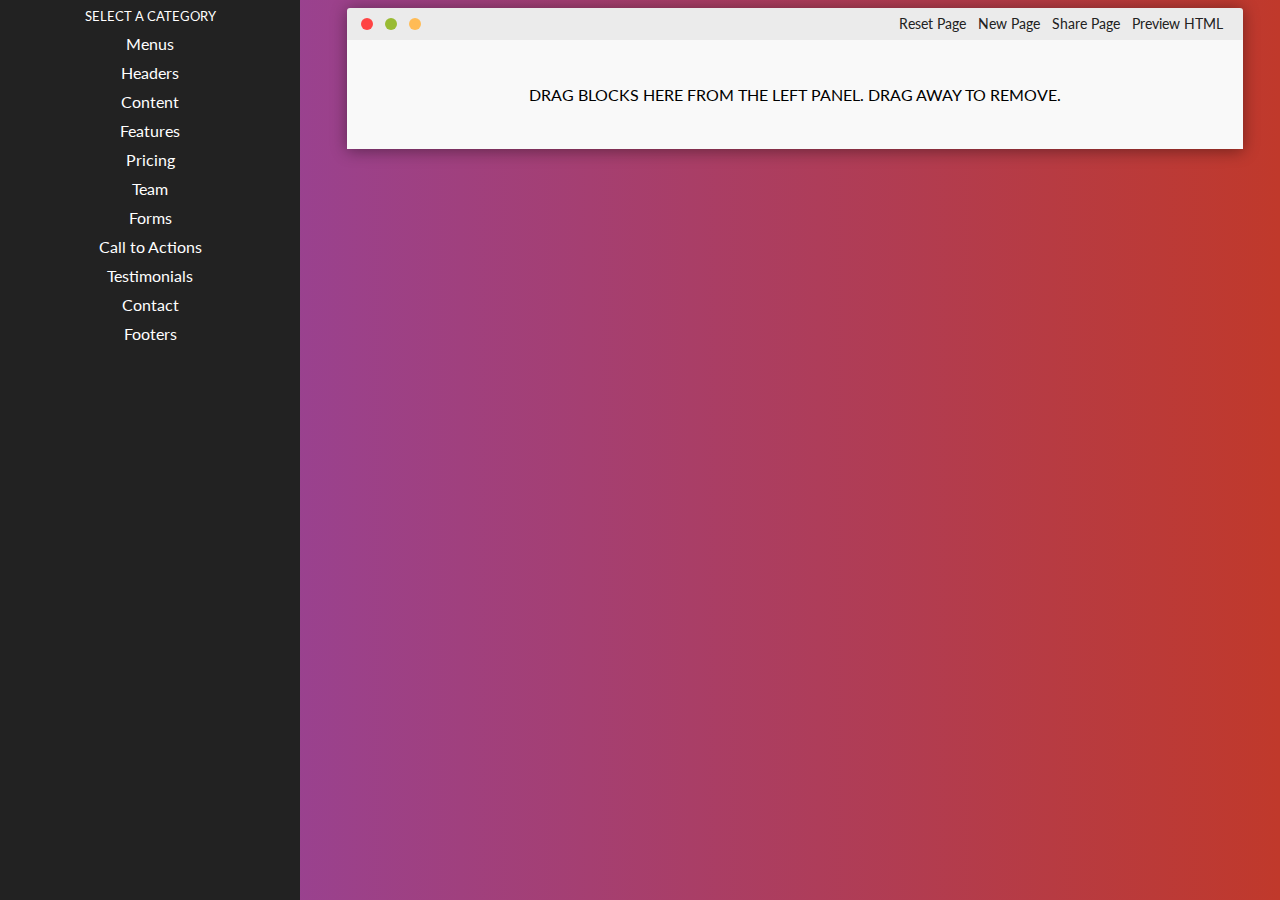
==== index.html @ 8bb29dd9 "first" ====
<!DOCTYPE html>
<html >
  <head>
    <meta charset="UTF-8">
    <title>Design Crew Drag and Drop Layout Generator</title>
    <link rel='stylesheet prefetch' href='https://cdnjs.cloudflare.com/ajax/libs/dragula/3.6.4/dragula.min.css'>
        <style type="text/css">
          @import url(https://fonts.googleapis.com/css?family=Lato:400,300,700,400italic);
          /* Browser mockup code*/

          * {
            box-sizing: border-box;
          }

          body {
            font-family: 'Lato', sans-serif;
          }

          .browser-mockup {
            border-top: 2em solid rgba(230, 230, 230, 0.7);
            box-shadow: 0 0.1em 1em 0 rgba(0, 0, 0, 0.4);
            position: relative;
            border-radius: 3px 3px 0 0
          }

          .browser-mockup:before {
            display: block;
            position: absolute;
            content: '';
            top: -1.25em;
            left: 1em;
            width: 0.5em;
            height: 0.5em;
            border-radius: 50%;
            background-color: #f44;
            box-shadow: 0 0 0 2px #f44, 1.5em 0 0 2px #9b3, 3em 0 0 2px #fb5;
          }

          .browser-mockup > * {
            display: block;
          }

          body {
            background: linear-gradient(to right, #8e44ad, #c0392b);
            /*   display: flex; */
          }

          .browser-mockup {
            /*   margin: 2em;
            flex: 1; */
            background: #f9f9f9;
            min-height: 100px;
            width: 70vw;
            position: absolute;
            right: calc(15vw - 155px);
          }


          /* Draggable & Sortable */

          .qitem {
            cursor: move;
          }


          /* #sortable .qitem {
            padding: 7px 10px;
            margin-bottom: 4px;
            border: 1px solid #f3f3f3;
          } */

          #sortable,
          #draggable {
            /*   border: 1px solid #ccc; */
            padding: 5px;
            min-height: 100%;
            width: 600px;
            margin: auto;
            /*   padding: 10px; */
          }

          #sortable li,
          #sortable li {
            margin: 0;
            background-color: transparent;
            width: 100%;
          }

          #sortable {
            min-height: 100%;
          }

          li {
            /*   border: 1px solid #e7e7e7; */
            /*   padding: 10px; */
            list-style: none;
            margin-bottom: 5px;
            /*   margin-left: 10px; */
            width: 300px;
          }

          .fade {
            opacity: 0.3
          }

          #draggable .question img {
            max-width: 300px;
          }

          #sortable .question img {
            width: 100%;
          }

          #draggable {
            float: left;
            width: 300px !important;
            overflow-x: hidden !important;
            height: 100vh;
            overflow-y: initial;
            position: fixed;
            left: 0;
            top: 0;
            background: #222;
          }

          #draggable span {
            text-align: center;
            display: block;
            width: 290px;
            color: #fff;
            font-family: 'Lato', sans-serif;
          }
          
          #draggable p {
              cursor: pointer;
          }

          #sortable {
            width: 70vw !important;
            min-height: 100px;
            padding: 0;
          }

          #sortable::after {
            content: 'Drag blocks here from the left panel. Drag away to remove.';
            text-align: center;
            display: block;
            /*   width: 70vw; */
            padding: 45px 0;
            text-transform: uppercase;
            font-family: 'Lato', sans-serif;
          }
          #sortable.none::after {
            display: none;
          }

          #draggable {
          /*   display: none; */
          }
          #draggable li {
            display: none;
          }
          #draggable > p {
            width: 100%;
            text-align: center;
          }
          #draggable > p > a {
            text-decoration: none;
            color: #fff;
            font-family: 'Lato', sans-serif;
          }
          #draggable > span {
            cursor: pointer;
          }
          .ui-state-highlight {
            background: #ddd;
          }
          .ui-state-del-highlight::after {
            content: 'Drop Here to Remove';
            position: fixed;
            padding: 50vh 75px;
          /*   text-align: center; */
            color: #fff;
            font-family: 'Lato', sans-serif;
            top: 0;
            bottom: 0;
            left: 0;
            right: 250px;
            z-index:999;
            background: rgba(255,0,0,1);
          }
          .question img {
            background: #fff;
          }
          .utility-menu {
            position: absolute;
            top: -25px;
            right: 20px;
            color: #222;
            font-family: 'Lato', sans-serif;
            font-size: 14px;
          }
          .utility-menu a {
            cursor: pointer;
            text-decoration: none;
            color: #222 !important;
          }
          .utility-menu a:hover {
            color: #666 !important;
          }
          .underlay {
            position: fixed;
            top: 0;
            right: 0;
            left: 0;
            bottom: 0;
            background-color: rgba(0,0,0,0.36);
            display: none;
          }
          .modal {
            position: fixed;
            top: calc(50% - 144px);
            left: calc(50% - 333px);
            background: #eee;
            padding: 50px;
            display: none;
          }
          .modal button {
            display: block;
            margin-top: 15px;
            padding: 7px 14px;
            background: #222;
            color: #eee;
            border: none;
          }
          .modal h2 {
            margin-top: 0;
          }
          .modal input[type=text] {
            padding: 10px 18px;
            font-size: 18px;
            width: 565px;
            border: 1px solid #dcdcdc;
          }
          #draggable p {
            margin: 0;
            padding: 5px;
          }
          #draggable p:hover {
            color: #666;
            background-color: #333;
          }
        </style>
        <!-- <link rel="stylesheet" href="yeti-cms.css"> -->

    
    <script type="text/javascript">
    (function(e,t){var n=e.amplitude||{_q:[],_iq:{}};var r=t.createElement("script");r.type="text/javascript";
    r.async=true;r.src="https://d24n15hnbwhuhn.cloudfront.net/libs/amplitude-3.0.1-min.gz.js";
    r.onload=function(){e.amplitude.runQueuedFunctions()};var i=t.getElementsByTagName("script")[0];
    i.parentNode.insertBefore(r,i);function s(e,t){e.prototype[t]=function(){this._q.push([t].concat(Array.prototype.slice.call(arguments,0)));
    return this}}var o=function(){this._q=[];return this};var a=["add","append","clearAll","prepend","set","setOnce","unset"];
    for(var u=0;u<a.length;u++){s(o,a[u])}n.Identify=o;var c=function(){this._q=[];return this;
    };var p=["setProductId","setQuantity","setPrice","setRevenueType","setEventProperties"];
    for(var l=0;l<p.length;l++){s(c,p[l])}n.Revenue=c;var d=["init","logEvent","logRevenue","setUserId","setUserProperties","setOptOut","setVersionName","setDomain","setDeviceId","setGlobalUserProperties","identify","clearUserProperties","setGroup","logRevenueV2","regenerateDeviceId"];
    function v(e){function t(t){e[t]=function(){e._q.push([t].concat(Array.prototype.slice.call(arguments,0)));
    }}for(var n=0;n<d.length;n++){t(d[n])}}v(n);n.getInstance=function(e){e=(!e||e.length===0?"$default_instance":e).toLowerCase();
    if(!n._iq.hasOwnProperty(e)){n._iq[e]={_q:[]};v(n._iq[e])}return n._iq[e]};e.amplitude=n;
    })(window,document);

    amplitude.getInstance().init("2bfb6a31fb50bd09ed0691dc0348704d");
    </script>
  </head>

  <body>
    <div class="browser-mockup">
    <div class="utility-menu">
      <a onclick="reset()">Reset Page</a>&nbsp;&nbsp;
      <a class="new-button" target="_blank">New Page</a>&nbsp;&nbsp;
      <a onclick="share()">Share Page</a>&nbsp;&nbsp;
      <a class="outs" href="html/output.html#" target="_blank">Preview HTML</a>
    </div>
  <ol id="sortable"><div class="after"></div></ol>
  </div>
  <div>
    <ul id="draggable">
      <span style="margin-bottom:5px;"><small>SELECT A CATEGORY</small></span>
      <!-- <p><a data-type="a">Appuri</a></p> -->

      <p><a data-type="h">Menus</a></p>

      <p><a data-type="hd">Headers</a></p>

      <p><a data-type="con">Content</a></p>
      <p><a data-type="f">Features</a></p>

      <p><a data-type="p">Pricing</a></p>
      <p><a data-type="t">Team</a></p>

      <p><a data-type="frm">Forms</a></p>

      <p><a data-type="cta">Call to Actions</a></p>
      <p><a data-type="tm">Testimonials</a></p>

      <p><a data-type="c">Contact</a></p>

      <p><a data-type="ft">Footers</a></p>

      <li>
        <div class="qitem con">
          <div>
            <span class="question"><img src="con/1.jpg"></span>
          </div>
        </div>
      </li>
      <li>
        <div class="qitem con">
          <div>
            <span class="question"><img src="con/2.jpg"></span>
          </div>
        </div>
      </li>
      <li>
        <div class="qitem con">
          <div>
            <span class="question"><img src="con/3.jpg"></span>
          </div>
        </div>
      </li>
      <li>
        <div class="qitem con">
          <div>
            <span class="question"><img src="con/4.jpg"></span>
          </div>
        </div>
      </li>
      <li>
        <div class="qitem con">
          <div>
            <span class="question"><img src="con/5.jpg"></span>
          </div>
        </div>
      </li>
      <li>
        <div class="qitem con">
          <div>
            <span class="question"><img src="con/6.jpg"></span>
          </div>
        </div>
      </li>
      <li>
        <div class="qitem con">
          <div>
            <span class="question"><img src="con/7.jpg"></span>
          </div>
        </div>
      </li>
      <li>
        <div class="qitem con">
          <div>
            <span class="question"><img src="con/8.jpg"></span>
          </div>
        </div>
      </li>
      <li>
        <div class="qitem con">
          <div>
            <span class="question"><img src="con/9.jpg"></span>
          </div>
        </div>
      </li>
      <li>
        <div class="qitem con">
          <div>
            <span class="question"><img src="con/10.jpg"></span>
          </div>
        </div>
      </li>
      <li>
        <div class="qitem con">
          <div>
            <span class="question"><img src="con/11.jpg"></span>
          </div>
        </div>
      </li>
      <li>
        <div class="qitem con">
          <div>
            <span class="question"><img src="con/12.jpg"></span>
          </div>
        </div>
      </li>
      <li>
        <div class="qitem con">
          <div>
            <span class="question"><img src="con/13.jpg"></span>
          </div>
        </div>
      </li>
      <li>
        <div class="qitem con">
          <div>
            <span class="question"><img src="con/14.jpg"></span>
          </div>
        </div>
      </li>
      <li>
        <div class="qitem con">
          <div>
            <span class="question"><img src="con/15.jpg"></span>
          </div>
        </div>
      </li>
      <li>
        <div class="qitem con">
          <div>
            <span class="question"><img src="con/16.jpg"></span>
          </div>
        </div>
      </li>
      <li>
        <div class="qitem con">
          <div>
            <span class="question"><img src="con/17.jpg"></span>
          </div>
        </div>
      </li>
      <li>
        <div class="qitem con">
          <div>
            <span class="question"><img src="con/18.jpg"></span>
          </div>
        </div>
      </li>
      <li>
        <div class="qitem con">
          <div>
            <span class="question"><img src="con/19.jpg"></span>
          </div>
        </div>
      </li>
      <li>
        <div class="qitem con">
          <div>
            <span class="question"><img src="con/20.jpg"></span>
          </div>
        </div>
      </li>
      <li>
        <div class="qitem con">
          <div>
            <span class="question"><img src="con/21.jpg"></span>
          </div>
        </div>
      </li>
      <li>
        <div class="qitem con">
          <div>
            <span class="question"><img src="con/22.jpg"></span>
          </div>
        </div>
      </li>
      <li>
        <div class="qitem con">
          <div>
            <span class="question"><img src="con/23.jpg"></span>
          </div>
        </div>
      </li>
      <li>
        <div class="qitem con">
          <div>
            <span class="question"><img src="con/24.jpg"></span>
          </div>
        </div>
      </li>
      <li>
        <div class="qitem con">
          <div>
            <span class="question"><img src="con/25.jpg"></span>
          </div>
        </div>
      </li>
      <li>
        <div class="qitem con">
          <div>
            <span class="question"><img src="con/26.jpg"></span>
          </div>
        </div>
      </li>
      <li>
        <div class="qitem con">
          <div>
            <span class="question"><img src="con/27.jpg"></span>
          </div>
        </div>
      </li>
      <li>
        <div class="qitem con">
          <div>
            <span class="question"><img src="con/28.jpg"></span>
          </div>
        </div>
      </li>
      <li>
        <div class="qitem con">
          <div>
            <span class="question"><img src="con/29.jpg"></span>
          </div>
        </div>
      </li>
      <li>
        <div class="qitem con">
          <div>
            <span class="question"><img src="con/30.jpg"></span>
          </div>
        </div>
      </li>
      <li>
        <div class="qitem con">
          <div>
            <span class="question"><img src="con/31.jpg"></span>
          </div>
        </div>
      </li>
      <li>
        <div class="qitem con">
          <div>
            <span class="question"><img src="con/32.jpg"></span>
          </div>
        </div>
      </li>
      <li>
        <div class="qitem con">
          <div>
            <span class="question"><img src="con/33.jpg"></span>
          </div>
        </div>
      </li>
      <li>
        <div class="qitem con">
          <div>
            <span class="question"><img src="con/34.jpg"></span>
          </div>
        </div>
      </li>
      <li>
        <div class="qitem con">
          <div>
            <span class="question"><img src="con/35.jpg"></span>
          </div>
        </div>
      </li>
      <li>
        <div class="qitem con">
          <div>
            <span class="question"><img src="con/36.jpg"></span>
          </div>
        </div>
      </li>

      <li>
        <div class="qitem c">
          <div>
            <span class="question"><img src="c/1.jpg"></span>
          </div>
        </div>
      </li>
      <li>
        <div class="qitem c">
          <div>
            <span class="question"><img src="c/2.jpg"></span>
          </div>
        </div>
      </li>
      <li>
        <div class="qitem c">
          <div>
            <span class="question"><img src="c/3.jpg"></span>
          </div>
        </div>
      </li>
      <li>
        <div class="qitem c">
          <div>
            <span class="question"><img src="c/4.jpg"></span>
          </div>
        </div>
      </li>
      <li>
        <div class="qitem c">
          <div>
            <span class="question"><img src="c/5.jpg"></span>
          </div>
        </div>
      </li>
      <li>
        <div class="qitem c">
          <div>
            <span class="question"><img src="c/6.jpg"></span>
          </div>
        </div>
      </li>
      <li>
        <div class="qitem c">
          <div>
            <span class="question"><img src="c/7.jpg"></span>
          </div>
        </div>
      </li>
      <li>
        <div class="qitem c">
          <div>
            <span class="question"><img src="c/8.jpg"></span>
          </div>
        </div>
      </li>
      <li>
        <div class="qitem c">
          <div>
            <span class="question"><img src="c/9.jpg"></span>
          </div>
        </div>
      </li>
      <li>
        <div class="qitem c">
          <div>
            <span class="question"><img src="c/10.jpg"></span>
          </div>
        </div>
      </li>

      <li>
        <div class="qitem cta">
          <div>
            <span class="question"><img src="cta/1.jpg"></span>
          </div>
        </div>
      </li>
      <li>
        <div class="qitem cta">
          <div>
            <span class="question"><img src="cta/2.jpg"></span>
          </div>
        </div>
      </li>
      <li>
        <div class="qitem cta">
          <div>
            <span class="question"><img src="cta/3.jpg"></span>
          </div>
        </div>
      </li>
      <li>
        <div class="qitem cta">
          <div>
            <span class="question"><img src="cta/4.jpg"></span>
          </div>
        </div>
      </li>
      <li>
        <div class="qitem cta">
          <div>
            <span class="question"><img src="cta/5.jpg"></span>
          </div>
        </div>
      </li>
      <li>
        <div class="qitem cta">
          <div>
            <span class="question"><img src="cta/6.jpg"></span>
          </div>
        </div>
      </li>
      <li>
        <div class="qitem cta">
          <div>
            <span class="question"><img src="cta/7.jpg"></span>
          </div>
        </div>
      </li>
      <li>
        <div class="qitem cta">
          <div>
            <span class="question"><img src="cta/8.jpg"></span>
          </div>
        </div>
      </li>
      <li>
        <div class="qitem cta">
          <div>
            <span class="question"><img src="cta/9.jpg"></span>
          </div>
        </div>
      </li>
      <li>
        <div class="qitem cta">
          <div>
            <span class="question"><img src="cta/10.jpg"></span>
          </div>
        </div>
      </li>
      <li>
        <div class="qitem cta">
          <div>
            <span class="question"><img src="cta/11.jpg"></span>
          </div>
        </div>
      </li>
      <li>
        <div class="qitem cta">
          <div>
            <span class="question"><img src="cta/12.jpg"></span>
          </div>
        </div>
      </li>
      <li>
        <div class="qitem cta">
          <div>
            <span class="question"><img src="cta/13.jpg"></span>
          </div>
        </div>
      </li>
      <li>
        <div class="qitem cta">
          <div>
            <span class="question"><img src="cta/14.jpg"></span>
          </div>
        </div>
      </li>
      <li>
        <div class="qitem cta">
          <div>
            <span class="question"><img src="cta/15.jpg"></span>
          </div>
        </div>
      </li>
      <li>
        <div class="qitem hd">
          <div>
            <span class="question"><img src="cta/16.jpg"></span>
          </div>
        </div>
      </li>
      <li>
        <div class="qitem hd">
          <div>
            <span class="question"><img src="cta/17.jpg"></span>
          </div>
        </div>
      </li>
      <li>
        <div class="qitem hd">
          <div>
            <span class="question"><img src="cta/18.jpg"></span>
          </div>
        </div>
      </li>
      <li>
        <div class="qitem hd">
          <div>
            <span class="question"><img src="cta/19.jpg"></span>
          </div>
        </div>
      </li>
      <li>
        <div class="qitem hd">
          <div>
            <span class="question"><img src="cta/20.jpg"></span>
          </div>
        </div>
      </li>
      <li>
        <div class="qitem hd">
          <div>
            <span class="question"><img src="cta/21.jpg"></span>
          </div>
        </div>
      </li>
      <li>
        <div class="qitem cta">
          <div>
            <span class="question"><img src="cta/22.jpg"></span>
          </div>
        </div>
      </li>

      <li>
        <div class="qitem f">
          <div>
            <span class="question"><img src="f/1.jpg"></span>
          </div>
        </div>
      </li>
      <li>
        <div class="qitem f">
          <div>
            <span class="question"><img src="f/2.jpg"></span>
          </div>
        </div>
      </li>
      <li>
        <div class="qitem f">
          <div>
            <span class="question"><img src="f/3.jpg"></span>
          </div>
        </div>
      </li>
      <li>
        <div class="qitem f">
          <div>
            <span class="question"><img src="f/4.jpg"></span>
          </div>
        </div>
      </li>
      <li>
        <div class="qitem f">
          <div>
            <span class="question"><img src="f/5.jpg"></span>
          </div>
        </div>
      </li>
      <li>
        <div class="qitem f">
          <div>
            <span class="question"><img src="f/6.jpg"></span>
          </div>
        </div>
      </li>
      <li>
        <div class="qitem f">
          <div>
            <span class="question"><img src="f/7.jpg"></span>
          </div>
        </div>
      </li>
      <li>
        <div class="qitem f">
          <div>
            <span class="question"><img src="f/8.jpg"></span>
          </div>
        </div>
      </li>
      <li>
        <div class="qitem f">
          <div>
            <span class="question"><img src="f/9.jpg"></span>
          </div>
        </div>
      </li>
      <li>
        <div class="qitem f">
          <div>
            <span class="question"><img src="f/10.jpg"></span>
          </div>
        </div>
      </li>
      <li>
        <div class="qitem f">
          <div>
            <span class="question"><img src="f/11.jpg"></span>
          </div>
        </div>
      </li>
      <li>
        <div class="qitem f">
          <div>
            <span class="question"><img src="f/12.jpg"></span>
          </div>
        </div>
      </li>
      <li>
        <div class="qitem f">
          <div>
            <span class="question"><img src="f/13.jpg"></span>
          </div>
        </div>
      </li>
      <li>
        <div class="qitem f">
          <div>
            <span class="question"><img src="f/14.jpg"></span>
          </div>
        </div>
      </li>
      <li>
        <div class="qitem f">
          <div>
            <span class="question"><img src="f/15.jpg"></span>
          </div>
        </div>
      </li>
      <li>
        <div class="qitem f">
          <div>
            <span class="question"><img src="f/16.jpg"></span>
          </div>
        </div>
      </li>
      <li>
        <div class="qitem f">
          <div>
            <span class="question"><img src="f/17.jpg"></span>
          </div>
        </div>
      </li>
      <li>
        <div class="qitem f">
          <div>
            <span class="question"><img src="f/18.jpg"></span>
          </div>
        </div>
      </li>
      <li>
        <div class="qitem f">
          <div>
            <span class="question"><img src="f/19.jpg"></span>
          </div>
        </div>
      </li>
      <li>
        <div class="qitem f">
          <div>
            <span class="question"><img src="f/20.jpg"></span>
          </div>
        </div>
      </li>
      <li>
        <div class="qitem f">
          <div>
            <span class="question"><img src="f/21.jpg"></span>
          </div>
        </div>
      </li>
      <li>
        <div class="qitem f">
          <div>
            <span class="question"><img src="f/22.jpg"></span>
          </div>
        </div>
      </li>
      <li>
        <div class="qitem f">
          <div>
            <span class="question"><img src="f/23.jpg"></span>
          </div>
        </div>
      </li>
      <li>
        <div class="qitem f">
          <div>
            <span class="question"><img src="f/24.jpg"></span>
          </div>
        </div>
      </li>
      <li>
        <div class="qitem f">
          <div>
            <span class="question"><img src="f/25.jpg"></span>
          </div>
        </div>
      </li>
      <li>
        <div class="qitem f">
          <div>
            <span class="question"><img src="f/26.jpg"></span>
          </div>
        </div>
      </li>
      <li>
        <div class="qitem f">
          <div>
            <span class="question"><img src="f/27.jpg"></span>
          </div>
        </div>
      </li>
      <li>
        <div class="qitem f">
          <div>
            <span class="question"><img src="f/28.jpg"></span>
          </div>
        </div>
      </li>
      <li>
        <div class="qitem f">
          <div>
            <span class="question"><img src="f/29.jpg"></span>
          </div>
        </div>
      </li>
      <li>
        <div class="qitem f">
          <div>
            <span class="question"><img src="f/30.jpg"></span>
          </div>
        </div>
      </li>
      <li>
        <div class="qitem f">
          <div>
            <span class="question"><img src="f/31.jpg"></span>
          </div>
        </div>
      </li>
      <li>
        <div class="qitem f">
          <div>
            <span class="question"><img src="f/32.jpg"></span>
          </div>
        </div>
      </li>
      <li>
        <div class="qitem f">
          <div>
            <span class="question"><img src="f/33.jpg"></span>
          </div>
        </div>
      </li>

      <li>
        <div class="qitem frm">
          <div>
            <span class="question"><img src="frm/1.jpg"></span>
          </div>
        </div>
      </li>
      <li>
        <div class="qitem frm">
          <div>
            <span class="question"><img src="frm/2.jpg"></span>
          </div>
        </div>
      </li>
      <li>
        <div class="qitem frm">
          <div>
            <span class="question"><img src="frm/3.jpg"></span>
          </div>
        </div>
      </li>
      <li>
        <div class="qitem frm">
          <div>
            <span class="question"><img src="frm/4.jpg"></span>
          </div>
        </div>
      </li>
      <li>
        <div class="qitem frm">
          <div>
            <span class="question"><img src="frm/5.jpg"></span>
          </div>
        </div>
      </li>
      <li>
        <div class="qitem frm">
          <div>
            <span class="question"><img src="frm/6.jpg"></span>
          </div>
        </div>
      </li>
      <li>
        <div class="qitem frm">
          <div>
            <span class="question"><img src="frm/7.jpg"></span>
          </div>
        </div>
      </li>
      <li>
        <div class="qitem frm">
          <div>
            <span class="question"><img src="frm/8.jpg"></span>
          </div>
        </div>
      </li>
      <li>
        <div class="qitem frm">
          <div>
            <span class="question"><img src="frm/9.jpg"></span>
          </div>
        </div>
      </li>
      <li>
        <div class="qitem frm">
          <div>
            <span class="question"><img src="frm/10.jpg"></span>
          </div>
        </div>
      </li>
      <li>
        <div class="qitem frm">
          <div>
            <span class="question"><img src="frm/11.jpg"></span>
          </div>
        </div>
      </li>
      <li>
        <div class="qitem frm">
          <div>
            <span class="question"><img src="frm/12.jpg"></span>
          </div>
        </div>
      </li>

      <li>
        <div class="qitem ft">
          <div>
            <span class="question"><img src="ft/1.jpg"></span>
          </div>
        </div>
      </li>
      <li>
        <div class="qitem ft">
          <div>
            <span class="question"><img src="ft/2.jpg"></span>
          </div>
        </div>
      </li>
      <li>
        <div class="qitem ft">
          <div>
            <span class="question"><img src="ft/3.jpg"></span>
          </div>
        </div>
      </li>
      <li>
        <div class="qitem ft">
          <div>
            <span class="question"><img src="ft/4.jpg"></span>
          </div>
        </div>
      </li>
      <li>
        <div class="qitem ft">
          <div>
            <span class="question"><img src="ft/5.jpg"></span>
          </div>
        </div>
      </li>
      <li>
        <div class="qitem ft">
          <div>
            <span class="question"><img src="ft/6.jpg"></span>
          </div>
        </div>
      </li>
      <li>
        <div class="qitem ft">
          <div>
            <span class="question"><img src="ft/7.jpg"></span>
          </div>
        </div>
      </li>
      <li>
        <div class="qitem ft">
          <div>
            <span class="question"><img src="ft/8.jpg"></span>
          </div>
        </div>
      </li>
      <li>
        <div class="qitem ft">
          <div>
            <span class="question"><img src="ft/9.jpg"></span>
          </div>
        </div>
      </li>
      <li>
        <div class="qitem ft">
          <div>
            <span class="question"><img src="ft/10.jpg"></span>
          </div>
        </div>
      </li>
      <li>
        <div class="qitem ft">
          <div>
            <span class="question"><img src="ft/11.jpg"></span>
          </div>
        </div>
      </li>
      <li>
        <div class="qitem ft">
          <div>
            <span class="question"><img src="ft/12.jpg"></span>
          </div>
        </div>
      </li>

      <li>
        <div class="qitem h">
          <div>
            <span class="question"><img src="h/1.jpg"></span>
          </div>
        </div>
      </li>
      <li>
        <div class="qitem h">
          <div>
            <span class="question"><img src="h/2.jpg"></span>
          </div>
        </div>
      </li>
      <li>
        <div class="qitem h">
          <div>
            <span class="question"><img src="h/3.jpg"></span>
          </div>
        </div>
      </li>
      <li>
        <div class="qitem h">
          <div>
            <span class="question"><img src="h/4.jpg"></span>
          </div>
        </div>
      </li>
      <li>
        <div class="qitem h">
          <div>
            <span class="question"><img src="h/5.jpg"></span>
          </div>
        </div>
      </li>
      <li>
        <div class="qitem h">
          <div>
            <span class="question"><img src="h/6.jpg"></span>
          </div>
        </div>
      </li>
      <li>
        <div class="qitem h">
          <div>
            <span class="question"><img src="h/7.jpg"></span>
          </div>
        </div>
      </li>
      <li>
        <div class="qitem h">
          <div>
            <span class="question"><img src="h/8.jpg"></span>
          </div>
        </div>
      </li>
      <li>
        <div class="qitem h">
          <div>
            <span class="question"><img src="h/9.jpg"></span>
          </div>
        </div>
      </li>
      <li>
        <div class="qitem h">
          <div>
            <span class="question"><img src="h/10.jpg"></span>
          </div>
        </div>
      </li>
      <li>
        <div class="qitem h">
          <div>
            <span class="question"><img src="h/11.jpg"></span>
          </div>
        </div>
      </li>
      <li>
        <div class="qitem h">
          <div>
            <span class="question"><img src="h/12.jpg"></span>
          </div>
        </div>
      </li>
      <li>
        <div class="qitem h">
          <div>
            <span class="question"><img src="h/13.jpg"></span>
          </div>
        </div>
      </li>
      <li>
        <div class="qitem h">
          <div>
            <span class="question"><img src="h/14.jpg"></span>
          </div>
        </div>
      </li>
      <li>
        <div class="qitem h">
          <div>
            <span class="question"><img src="h/15.jpg"></span>
          </div>
        </div>
      </li>
      <li>
        <div class="qitem h">
          <div>
            <span class="question"><img src="h/16.jpg"></span>
          </div>
        </div>
      </li>
      <li>
        <div class="qitem h">
          <div>
            <span class="question"><img src="h/17.jpg"></span>
          </div>
        </div>
      </li>
      <li>
        <div class="qitem h">
          <div>
            <span class="question"><img src="h/18.jpg"></span>
          </div>
        </div>
      </li>
      <li>
        <div class="qitem h">
          <div>
            <span class="question"><img src="h/19.jpg"></span>
          </div>
        </div>
      </li>
      <li>
        <div class="qitem h">
          <div>
            <span class="question"><img src="h/20.jpg"></span>
          </div>
        </div>
      </li>

      <li>
        <div class="qitem p">
          <div>
            <span class="question"><img src="p/1.jpg"></span>
          </div>
        </div>
      </li>
      <li>
        <div class="qitem p">
          <div>
            <span class="question"><img src="p/2.jpg"></span>
          </div>
        </div>
      </li>
      <li>
        <div class="qitem p">
          <div>
            <span class="question"><img src="p/3.jpg"></span>
          </div>
        </div>
      </li>
      <li>
        <div class="qitem p">
          <div>
            <span class="question"><img src="p/4.jpg"></span>
          </div>
        </div>
      </li>
      <li>
        <div class="qitem p">
          <div>
            <span class="question"><img src="p/5.jpg"></span>
          </div>
        </div>
      </li>
      <li>
        <div class="qitem p">
          <div>
            <span class="question"><img src="p/6.jpg"></span>
          </div>
        </div>
      </li>
      <li>
        <div class="qitem p">
          <div>
            <span class="question"><img src="p/7.jpg"></span>
          </div>
        </div>
      </li>
      <li>
        <div class="qitem p">
          <div>
            <span class="question"><img src="p/8.jpg"></span>
          </div>
        </div>
      </li>
      <li>
        <div class="qitem p">
          <div>
            <span class="question"><img src="p/9.jpg"></span>
          </div>
        </div>
      </li>
      <li>
        <div class="qitem p">
          <div>
            <span class="question"><img src="p/10.jpg"></span>
          </div>
        </div>
      </li>

      <li>
        <div class="qitem t">
          <div>
            <span class="question"><img src="t/1.jpg"></span>
          </div>
        </div>
      </li>
      <li>
        <div class="qitem t">
          <div>
            <span class="question"><img src="t/2.jpg"></span>
          </div>
        </div>
      </li>
      <li>
        <div class="qitem t">
          <div>
            <span class="question"><img src="t/3.jpg"></span>
          </div>
        </div>
      </li>
      <li>
        <div class="qitem t">
          <div>
            <span class="question"><img src="t/4.jpg"></span>
          </div>
        </div>
      </li>
      <li>
        <div class="qitem t">
          <div>
            <span class="question"><img src="t/5.jpg"></span>
          </div>
        </div>
      </li>
      <li>
        <div class="qitem t">
          <div>
            <span class="question"><img src="t/6.jpg"></span>
          </div>
        </div>
      </li>
      <li>
        <div class="qitem t">
          <div>
            <span class="question"><img src="t/7.jpg"></span>
          </div>
        </div>
      </li>
      <li>
        <div class="qitem t">
          <div>
            <span class="question"><img src="t/8.jpg"></span>
          </div>
        </div>
      </li>

      <li>
        <div class="qitem tm">
          <div>
            <span class="question"><img src="tm/1.jpg"></span>
          </div>
        </div>
      </li>
      <li>
        <div class="qitem tm">
          <div>
            <span class="question"><img src="tm/2.jpg"></span>
          </div>
        </div>
      </li>
      <li>
        <div class="qitem tm">
          <div>
            <span class="question"><img src="tm/3.jpg"></span>
          </div>
        </div>
      </li>
      <li>
        <div class="qitem tm">
          <div>
            <span class="question"><img src="tm/4.jpg"></span>
          </div>
        </div>
      </li>
      <li>
        <div class="qitem tm">
          <div>
            <span class="question"><img src="tm/5.jpg"></span>
          </div>
        </div>
      </li>
      <li>
        <div class="qitem tm">
          <div>
            <span class="question"><img src="tm/6.jpg"></span>
          </div>
        </div>
      </li>
      <li>
        <div class="qitem tm">
          <div>
            <span class="question"><img src="tm/7.jpg"></span>
          </div>
        </div>
      </li>
      <li>
        <div class="qitem tm">
          <div>
            <span class="question"><img src="tm/8.jpg"></span>
          </div>
        </div>
      </li>
      <li>
        <div class="qitem tm">
          <div>
            <span class="question"><img src="tm/9.jpg"></span>
          </div>
        </div>
      </li>
      <li>
        <div class="qitem tm">
          <div>
            <span class="question"><img src="tm/10.jpg"></span>
          </div>
        </div>
      </li>

      

      

      

      

      

      






    </ul>
  </div>
  <div class="underlay"></div>
  <div class="modal">
    <h2>Share this Mockup</h2>
    <p>Share the following URL with friends, stakeholders, or clients to gather feedback.</p>
    <input type="text">
    <button onclick="closeModal()">Close</button>
  </div>
<script src='https://cdnjs.cloudflare.com/ajax/libs/jquery/2.1.3/jquery.min.js'></script>
<script src='https://cdnjs.cloudflare.com/ajax/libs/dragula/3.6.4/dragula.min.js'></script>

<script>

  // Example URL: index.html#h/4.jpg;cta/16.jpg;f/10.jpg;con/21.jpg;con/17.jpg;con/18.jpg;con/35.jpg;tm/7.jpg;p/5.jpg;cta/5.jpg;ft/9.jpg;
var count = 0;

function reset () {
  location.hash = "";
  $('#sortable').html('').removeClass('none');
}

function share () {
  $('.underlay, .modal').fadeIn();
  $(".modal input[type='text']").select();
}
function closeModal () {
  $('.underlay, .modal').hide();
}

$(document).ready(function() {

  // build from hash
  if (location.hash && location.hash.length > 1) {
    var hash = location.hash.slice(1).split(';');
    hash.forEach(function (item) {
      if (item && item.length > 1) {
        $('#sortable').append('<li style="display: list-item;"><div class="qitem s"><div><span class="question"><img src="'+item+'"></span></div></div></li>');
      }
    });
    $('#sortable').addClass('none');
  }

  $('#draggable > p').click(function() {
    var clss = $(this).find('a').attr('data-type');
    $('#draggable > p').hide();

    $('#draggable li .qitem.'+clss).parent().fadeIn();
    $('#draggable > span > small').html('Back to Palette');
  });

  $('#draggable > span').click(function() {
    $('#draggable li').hide();
    $('#draggable > p').fadeIn();
    $('#draggable > span > small').html('PALETTE');
  });

  function modifyHash () {
    // Modify hash
        setTimeout(function () {
          var newHash = "#";
          $('#sortable li img').each(function () {
              var src = $(this).attr('src');
              if (src) newHash += src + ";";
          });

          location.hash = newHash;

          $('.outs').attr('href', 'html/output.html' + newHash);

          if ($('.modal input[type=text]').val() !== location.protocol + "//" + location.host + location.pathname + newHash)
              $('.modal input[type=text]').val(location.protocol + "//" + location.host + location.pathname + newHash);
        }, 100);
  }

  dragula([document.getElementById('draggable'), document.getElementById('sortable')], {
    copy: function (el, source) {
      if ($(source).attr('id') === 'draggable') {
        $('#sortable').addClass('none');
        return true;
      }
    },
    accepts: function (el, target) {
      modifyHash();
      return $(target).attr('id') !== 'draggable'
    },
    removeOnSpill: function () {
      modifyHash();
      return true;
    }
  });

  $('.new-button').attr('href', location.protocol + "//" + location.host + location.pathname);
  $('.modal input[type=text]').val(location.protocol + "//" + location.host + location.pathname);

  $(".modal input[type='text']").on("click", function () {
     $(this).select();
  });

  $('.underlay').click(function () {
    closeModal();
  });
  
  setInterval(modifyHash, 1000);

});
</script>
</body>
</html>
---- yeti-cms.css ----
/*!
* CleanSlate
*   github.com/premasagar/cleanslate
*
*/


/*
    An extreme CSS reset stylesheet, for normalising the styling of a container element and its children.

    by Premasagar Rose
        dharmafly.com

    license
        opensource.org/licenses/mit-license.php

    **
        
    v0.9.3
        
*/


/* == BLANKET RESET RULES == */


/* HTML 4.01 */

.cleanslate,
.cleanslate h1,
.cleanslate h2,
.cleanslate h3,
.cleanslate h4,
.cleanslate h5,
.cleanslate h6,
.cleanslate p,
.cleanslate td,
.cleanslate dl,
.cleanslate tr,
.cleanslate dt,
.cleanslate ol,
.cleanslate form,
.cleanslate select,
.cleanslate option,
.cleanslate pre,
.cleanslate div,
.cleanslate table,
.cleanslate th,
.cleanslate tbody,
.cleanslate tfoot,
.cleanslate caption,
.cleanslate thead,
.cleanslate ul,
.cleanslate li,
.cleanslate address,
.cleanslate blockquote,
.cleanslate dd,
.cleanslate fieldset,
.cleanslate li,
.cleanslate iframe,
.cleanslate strong,
.cleanslate legend,
.cleanslate em,
.cleanslate summary,
.cleanslate cite,
.cleanslate span,
.cleanslate input,
.cleanslate sup,
.cleanslate label,
.cleanslate dfn,
.cleanslate object,
.cleanslate big,
.cleanslate q,
.cleanslate samp,
.cleanslate acronym,
.cleanslate small,
.cleanslate img,
.cleanslate strike,
.cleanslate code,
.cleanslate sub,
.cleanslate ins,
.cleanslate textarea,
.cleanslate button,
.cleanslate var,
.cleanslate a,
.cleanslate abbr,
.cleanslate applet,
.cleanslate del,
.cleanslate kbd,
.cleanslate tt,
.cleanslate b,
.cleanslate i,
.cleanslate hr,

/* HTML5 - Sept 2013 taken from MDN https://developer.mozilla.org/en-US/docs/Web/Guide/HTML/HTML5/HTML5_element_list */

.cleanslate article,
.cleanslate aside,
.cleanslate figure,
.cleanslate figcaption,
.cleanslate footer,
.cleanslate header,
.cleanslate menu,
.cleanslate nav,
.cleanslate section,
.cleanslate time,
.cleanslate mark,
.cleanslate audio,
.cleanslate video,
.cleanslate abbr,
.cleanslate address,
.cleanslate area,
.cleanslate blockquote,
.cleanslate canvas,
.cleanslate caption,
.cleanslate cite,
.cleanslate code,
.cleanslate colgroup,
.cleanslate col,
.cleanslate datalist,
.cleanslate fieldset,
.cleanslate main,
.cleanslate map,
.cleanslate meta,
.cleanslate optgroup,
.cleanslate output,
.cleanslate progress {
  background-attachment: scroll;
  background-color: transparent;
  background-image: none;
  /* This rule affects the use of pngfix JavaScript http://dillerdesign.com/experiment/DD_BelatedPNG for IE6, which is used to force the browser to recognise alpha-transparent PNGs files that replace the IE6 lack of PNG transparency. (The rule overrides the VML image that is used to replace the given CSS background-image). If you don't know what that means, then you probably haven't used the pngfix script, and this comment may be ignored :) */
  background-position: 0 0;
  background-repeat: repeat;
  border-color: black;
  border-color: currentColor;
  /* `border-color` should match font color. Modern browsers (incl. IE9) allow the use of "currentColor" to match the current font 'color' value <http://www.w3.org/TR/css3-color/#currentcolor>. For older browsers, a default of 'black' is given before this rule. Guideline to support older browsers: if you haven't already declared a border-color for an element, be sure to do so, e.g. when you first declare the border-width. */
  border-radius: 0;
  border-style: none;
  border-width: medium;
  bottom: auto;
  clear: none;
  clip: auto;
  color: inherit;
  counter-increment: none;
  counter-reset: none;
  cursor: auto;
  direction: inherit;
  display: inline;
  float: none;
  font-family: inherit;
  /* As with other inherit values, this needs to be set on the root container element */
  font-size: inherit;
  font-style: inherit;
  font-variant: normal;
  font-weight: inherit;
  height: auto;
  left: auto;
  letter-spacing: normal;
  line-height: inherit;
  list-style-type: inherit;
  /* Could set list-style-type to none */
  list-style-position: outside;
  list-style-image: none;
  margin: 0;
  max-height: none;
  max-width: none;
  min-height: 0;
  min-width: 0;
  opacity: 1;
  outline: invert none medium;
  overflow: visible;
  padding: 0;
  position: static;
  quotes: "" "";
  right: auto;
  table-layout: auto;
  text-align: inherit;
  text-decoration: inherit;
  text-indent: 0;
  text-transform: none;
  top: auto;
  unicode-bidi: normal;
  vertical-align: baseline;
  visibility: inherit;
  white-space: normal;
  width: auto;
  word-spacing: normal;
  z-index: auto;
  /* CSS3 */
  /* Including all prefixes according to http://caniuse.com/ */
  /* CSS Animations don't cascade, so don't require resetting */
  -webkit-background-origin: padding-box;
  background-origin: padding-box;
  -webkit-background-clip: border-box;
  background-clip: border-box;
  -webkit-background-size: auto;
  -moz-background-size: auto;
  background-size: auto;
  -webkit-border-image: none;
  -moz-border-image: none;
  -o-border-image: none;
  border-image: none;
  -webkit-border-radius: 0;
  -moz-border-radius: 0;
  border-radius: 0;
  -webkit-box-shadow: none;
  box-shadow: none;
  -webkit-box-sizing: content-box;
  -moz-box-sizing: content-box;
  box-sizing: content-box;
  -webkit-column-count: auto;
  -moz-column-count: auto;
  column-count: auto;
  -webkit-column-gap: normal;
  -moz-column-gap: normal;
  column-gap: normal;
  -webkit-column-rule: medium none black;
  -moz-column-rule: medium none black;
  column-rule: medium none black;
  -webkit-column-span: 1;
  -moz-column-span: 1;
  /* doesn't exist yet but probably will */
  column-span: 1;
  -webkit-column-width: auto;
  -moz-column-width: auto;
  column-width: auto;
  font-feature-settings: normal;
  overflow-x: visible;
  overflow-y: visible;
  -webkit-hyphens: manual;
  -moz-hyphens: manual;
  hyphens: manual;
  -webkit-perspective: none;
  -moz-perspective: none;
  -ms-perspective: none;
  -o-perspective: none;
  perspective: none;
  -webkit-perspective-origin: 50% 50%;
  -moz-perspective-origin: 50% 50%;
  -ms-perspective-origin: 50% 50%;
  -o-perspective-origin: 50% 50%;
  perspective-origin: 50% 50%;
  -webkit-backface-visibility: visible;
  -moz-backface-visibility: visible;
  -ms-backface-visibility: visible;
  -o-backface-visibility: visible;
  backface-visibility: visible;
  text-shadow: none;
  -webkit-transition: all 0s ease 0s;
  transition: all 0s ease 0s;
  -webkit-transform: none;
  -moz-transform: none;
  -ms-transform: none;
  -o-transform: none;
  transform: none;
  -webkit-transform-origin: 50% 50%;
  -moz-transform-origin: 50% 50%;
  -ms-transform-origin: 50% 50%;
  -o-transform-origin: 50% 50%;
  transform-origin: 50% 50%;
  -webkit-transform-style: flat;
  -moz-transform-style: flat;
  -ms-transform-style: flat;
  -o-transform-style: flat;
  transform-style: flat;
  word-break: normal;
}


/* == BLOCK-LEVEL == */


/* Actually, some of these should be inline-block and other values, but block works fine (TODO: rigorously verify this) */


/* HTML 4.01 */

.cleanslate,
.cleanslate h3,
.cleanslate h5,
.cleanslate p,
.cleanslate h1,
.cleanslate dl,
.cleanslate dt,
.cleanslate h6,
.cleanslate ol,
.cleanslate form,
.cleanslate option,
.cleanslate pre,
.cleanslate div,
.cleanslate h2,
.cleanslate caption,
.cleanslate h4,
.cleanslate ul,
.cleanslate address,
.cleanslate blockquote,
.cleanslate dd,
.cleanslate fieldset,
.cleanslate hr,

/* HTML5 new elements */

.cleanslate article,
.cleanslate dialog,
.cleanslate figure,
.cleanslate footer,
.cleanslate header,
.cleanslate hgroup,
.cleanslate menu,
.cleanslate nav,
.cleanslate section,
.cleanslate audio,
.cleanslate video,
.cleanslate address,
.cleanslate blockquote,
.cleanslate colgroup,
.cleanslate main,
.cleanslate progress,
.cleanslate summary {
  display: block;
}

.cleanslate h1,
.cleanslate h2,
.cleanslate h3,
.cleanslate h4,
.cleanslate h5,
.cleanslate h6 {
  font-weight: bold;
}

.cleanslate h1 {
  font-size: 2em;
  padding: .67em 0;
}

.cleanslate h2 {
  font-size: 1.5em;
  padding: .83em 0;
}

.cleanslate h3 {
  font-size: 1.17em;
  padding: .83em 0;
}

.cleanslate h4 {
  font-size: 1em;
}

.cleanslate h5 {
  font-size: .83em;
}

.cleanslate p {
  margin: 1em 0;
}

.cleanslate table {
  display: table;
}

.cleanslate thead {
  display: table-header-group;
}

.cleanslate tbody {
  display: table-row-group;
}

.cleanslate tfoot {
  display: table-footer-group;
}

.cleanslate tr {
  display: table-row;
}

.cleanslate th,
.cleanslate td {
  display: table-cell;
  padding: 2px;
}


/* == SPECIFIC ELEMENTS == */


/* Some of these are browser defaults; some are just useful resets */

.cleanslate ol,
.cleanslate ul {
  margin: 1em 0;
}

.cleanslate ul li,
.cleanslate ul ul li,
.cleanslate ul ul ul li,
.cleanslate ol li,
.cleanslate ol ol li,
.cleanslate ol ol ol li,
.cleanslate ul ol ol li,
.cleanslate ul ul ol li,
.cleanslate ol ul ul li,
.cleanslate ol ol ul li {
  list-style-position: inside;
  margin-top: .08em;
}

.cleanslate ol ol,
.cleanslate ol ol ol,
.cleanslate ul ul,
.cleanslate ul ul ul,
.cleanslate ol ul,
.cleanslate ol ul ul,
.cleanslate ol ol ul,
.cleanslate ul ol,
.cleanslate ul ol ol,
.cleanslate ul ul ol {
  padding-left: 40px;
  margin: 0;
}


/* helper for general navigation */

.cleanslate nav ul,
.cleanslate nav ol {
  list-style-type: none;
}

.cleanslate ul,
.cleanslate menu {
  list-style-type: disc;
}

.cleanslate ol {
  list-style-type: decimal;
}

.cleanslate ol ul,
.cleanslate ul ul,
.cleanslate menu ul,
.cleanslate ol menu,
.cleanslate ul menu,
.cleanslate menu menu {
  list-style-type: circle;
}

.cleanslate ol ol ul,
.cleanslate ol ul ul,
.cleanslate ol menu ul,
.cleanslate ol ol menu,
.cleanslate ol ul menu,
.cleanslate ol menu menu,
.cleanslate ul ol ul,
.cleanslate ul ul ul,
.cleanslate ul menu ul,
.cleanslate ul ol menu,
.cleanslate ul ul menu,
.cleanslate ul menu menu,
.cleanslate menu ol ul,
.cleanslate menu ul ul,
.cleanslate menu menu ul,
.cleanslate menu ol menu,
.cleanslate menu ul menu,
.cleanslate menu menu menu {
  list-style-type: square;
}

.cleanslate li {
  display: list-item;
  /* Fixes IE7 issue with positioning of nested bullets */
  min-height: auto;
  min-width: auto;
  padding-left: 20px;
  /* replace -webkit-padding-start: 40px; */
}

.cleanslate strong {
  font-weight: bold;
}

.cleanslate em {
  font-style: italic;
}

.cleanslate kbd,
.cleanslate samp,
.cleanslate code,
.cleanslate pre {
  font-family: monospace;
}

.cleanslate a {
  color: blue;
  text-decoration: underline;
}

.cleanslate a:visited {
  color: #529;
}

.cleanslate a,
.cleanslate a *,
.cleanslate input[type=submit],
.cleanslate input[type=radio],
.cleanslate input[type=checkbox],
.cleanslate select {
  cursor: pointer;
}

.cleanslate button,
.cleanslate input[type=submit] {
  text-align: center;
  padding: 2px 6px 3px;
  border-radius: 4px;
  text-decoration: none;
  font-family: arial, helvetica, sans-serif;
  font-size: small;
  background: white;
  -webkit-appearance: push-button;
  color: buttontext;
  border: 1px #a6a6a6 solid;
  background: lightgrey;
  /* Old browsers */
  background: rgb(255, 255, 255);
  /* Old browsers */
  background: -moz-linear-gradient(top, rgba(255, 255, 255, 1) 0%, rgba(221, 221, 221, 1) 100%, rgba(209, 209, 209, 1) 100%, rgba(221, 221, 221, 1) 100%);
  /* FF3.6+ */
  background: -webkit-gradient(linear, left top, left bottom, color-stop(0%, rgba(255, 255, 255, 1)), color-stop(100%, rgba(221, 221, 221, 1)), color-stop(100%, rgba(209, 209, 209, 1)), color-stop(100%, rgba(221, 221, 221, 1)));
  /* Chrome,Safari4+ */
  background: -webkit-linear-gradient(top, rgba(255, 255, 255, 1) 0%, rgba(221, 221, 221, 1) 100%, rgba(209, 209, 209, 1) 100%, rgba(221, 221, 221, 1) 100%);
  /* Chrome10+,Safari5.1+ */
  background: -o-linear-gradient(top, rgba(255, 255, 255, 1) 0%, rgba(221, 221, 221, 1) 100%, rgba(209, 209, 209, 1) 100%, rgba(221, 221, 221, 1) 100%);
  /* Opera 11.10+ */
  background: -ms-linear-gradient(top, rgba(255, 255, 255, 1) 0%, rgba(221, 221, 221, 1) 100%, rgba(209, 209, 209, 1) 100%, rgba(221, 221, 221, 1) 100%);
  /* IE10+ */
  background: linear-gradient(to bottom, rgba(255, 255, 255, 1) 0%, rgba(221, 221, 221, 1) 100%, rgba(209, 209, 209, 1) 100%, rgba(221, 221, 221, 1) 100%);
  /* W3C */
  filter: progid: DXImageTransform.Microsoft.gradient( startColorstr='#ffffff', endColorstr='#dddddd', GradientType=0);
  /* IE6-9 */
  -webkit-box-shadow: 1px 1px 0px #eee;
  -moz-box-shadow: 1px 1px 0px #eee;
  -o-box-shadow: 1px 1px 0px #eee;
  box-shadow: 1px 1px 0px #eee;
  outline: initial;
}

.cleanslate button {
  padding: 1px 6px 2px 6px;
  margin-right: 5px;
}

.cleanslate input[type=hidden] {
  display: none;
}


/* restore form defaults */

.cleanslate textarea {
  -webkit-appearance: textarea;
  background: white;
  padding: 2px;
  margin-left: 4px;
  word-wrap: break-word;
  white-space: pre-wrap;
  font-size: 11px;
  font-family: arial, helvetica, sans-serif;
  line-height: 13px;
  resize: both;
}

.cleanslate select,
.cleanslate textarea,
.cleanslate input {
  border: 1px solid #ccc;
}

.cleanslate select {
  font-size: 11px;
  font-family: helvetica, arial, sans-serif;
  display: inline-block;
}

.cleanslate textarea:focus,
.cleanslate input:focus {
  outline: auto 5px -webkit-focus-ring-color;
  outline: initial;
}

.cleanslate input[type=text] {
  background: white;
  padding: 1px;
  font-family: initial;
  font-size: small;
}

.cleanslate input[type=checkbox],
.cleanslate input[type=radio] {
  border: 1px #2b2b2b solid;
  border-radius: 4px;
}

.cleanslate input[type=checkbox],
.cleanslate input[type=radio] {
  outline: intial;
}

.cleanslate input[type=radio] {
  margin: 2px 2px 3px 2px;
}

.cleanslate input[type=submit]:active,
.cleanslate button:active {
  background: rgb(59, 103, 158);
  /* Old browsers */
  background: -moz-linear-gradient(top, rgba(59, 103, 158, 1) 0%, rgba(43, 136, 217, 1) 50%, rgba(32, 124, 202, 1) 51%, rgba(125, 185, 232, 1) 100%);
  /* FF3.6+ */
  background: -webkit-gradient(linear, left top, left bottom, color-stop(0%, rgba(59, 103, 158, 1)), color-stop(50%, rgba(43, 136, 217, 1)), color-stop(51%, rgba(32, 124, 202, 1)), color-stop(100%, rgba(125, 185, 232, 1)));
  /* Chrome,Safari4+ */
  background: -webkit-linear-gradient(top, rgba(59, 103, 158, 1) 0%, rgba(43, 136, 217, 1) 50%, rgba(32, 124, 202, 1) 51%, rgba(125, 185, 232, 1) 100%);
  /* Chrome10+,Safari5.1+ */
  background: -o-linear-gradient(top, rgba(59, 103, 158, 1) 0%, rgba(43, 136, 217, 1) 50%, rgba(32, 124, 202, 1) 51%, rgba(125, 185, 232, 1) 100%);
  /* Opera 11.10+ */
  background: -ms-linear-gradient(top, rgba(59, 103, 158, 1) 0%, rgba(43, 136, 217, 1) 50%, rgba(32, 124, 202, 1) 51%, rgba(125, 185, 232, 1) 100%);
  /* IE10+ */
  background: linear-gradient(to bottom, rgba(59, 103, 158, 1) 0%, rgba(43, 136, 217, 1) 50%, rgba(32, 124, 202, 1) 51%, rgba(125, 185, 232, 1) 100%);
  /* W3C */
  border-color: #5259b0;
}

.cleanslate abbr[title],
.cleanslate acronym[title],
.cleanslate dfn[title] {
  cursor: help;
  border-bottom-width: 1px;
  border-bottom-style: dotted;
}

.cleanslate ins {
  background-color: #ff9;
  color: black;
}

.cleanslate del {
  text-decoration: line-through;
}

.cleanslate blockquote,
.cleanslate q {
  quotes: none;
  /* HTML5 */
}

.cleanslate blockquote:before,
.cleanslate blockquote:after,
.cleanslate q:before,
.cleanslate q:after,
.cleanslate li:before,
.cleanslate li:after {
  content: "";
}

.cleanslate input,
.cleanslate select {
  vertical-align: middle;
}

.cleanslate table {
  border-collapse: collapse;
  border-spacing: 0;
}

.cleanslate hr {
  display: block;
  height: 1px;
  border: 0;
  border-top: 1px solid #ccc;
  margin: 1em 0;
}

.cleanslate *[dir=rtl] {
  direction: rtl;
}

.cleanslate mark {
  background-color: #ff9;
  color: black;
  font-style: italic;
  font-weight: bold;
}

.cleanslate menu {
  padding-left: 40px;
  padding-top: 8px;
}


/* additional helpers */

.cleanslate [hidden],
.cleanslate template {
  display: none;
}

.cleanslate abbr[title] {
  border-bottom: 1px dotted;
}

.cleanslate sub,
.cleanslate sup {
  font-size: 75%;
  line-height: 0;
  position: relative;
  vertical-align: baseline;
}

.cleanslate sup {
  top: -0.5em;
}

.cleanslate sub {
  bottom: -0.25em;
}

.cleanslate img {
  border: 0;
}

.cleanslate figure {
  margin: 0;
}

.cleanslate textarea {
  overflow: auto;
  vertical-align: top;
}


/* == ROOT CONTAINER ELEMENT == */


/* This contains default values for child elements to inherit  */

.cleanslate {
  font-size: medium;
  line-height: 1;
  direction: ltr;
  text-align: left;
  /* for IE, Opera */
  text-align: start;
  /* recommended W3C Spec */
  font-family: "Times New Roman", Times, serif;
  /* Override this with whatever font-family is required */
  color: black;
  font-style: normal;
  font-weight: normal;
  text-decoration: none;
  list-style-type: disc;
}

.cleanslate pre {
  white-space: pre;
}







































.yeti-left-nav {
  font-family: Lato, sans-serif !important;
}

.yeti-left-nav a {
  text-decoration: none !important;
}

.yeti-left-left {
  position: fixed !important;
  top: 0 !important;
  bottom: 0 !important;
  left: 0 !important;
  z-index: 9999999999 !important;
  background: #2C3136 !important;
  width: 50px !important;
}

.yeti-left-menu-button {
  display: block !important;
  text-align: center !important;
  padding: 10px !important;
  border-bottom: 1px solid #373d44 !important;
  cursor: pointer !important;
}

.yeti-left-menu-button:hover {
  background: rgba(255, 255, 255, 0.1) !important;
}

.yeti-left-menu-button:hover i {
  color: #eee !important;
}

.yeti-left-menu-button.yeti-active {
  background: rgba(255, 255, 255, 0.05) !important;
}

.yeti-left-menu-button.yeti-active i {
  color: #eee !important;
}

.yeti-left-menu-button i, .yeti-left-menu-button b {
  font-size: 28px !important;
  color: #aaa !important;
}

.yeti-left-menu-button img {
  width: 200px !important;
  margin-left: -15px !important;
  padding-top: 10px;
}

.yeti-left-two {
  width: 250px !important;
  background: #1C1F22 !important;
  position: fixed !important;
  top: 0 !important;
  bottom: 0 !important;
  left: -200px !important;
  z-index: 999999999 !important;
  overflow-y: scroll !important;
  transition: all 300ms cubic-bezier(0.23, 1, 0.32, 1) !important;
}

.yeti-left-two.yeti-open {
  left: 50px !important;
}

.yeti-left-two.yeti-two .yeti-left-menu-button, .yeti-left-two.yeti-two .yeti-left-menu-button img, .yeti-left-two.yeti-two .yeti-left-menu-button .yeti-thumbnail-label {
  cursor: move !important;
}

.yeti-left-title {
  color: #999 !important;
  font-size: 11px !important;
  font-weight: 600 !important;
  letter-spacing: 1px !important;
  padding: 19px 25px !important;
  border-bottom: 1px solid rgba(255, 255, 255, 0.1) !important;
  background: rgba(255, 255, 255, 0.04) !important;
}

.yeti-left-menu-button .yeti-text.yeti-thumbnail-label {
  font-size: 11px !important;
  text-transform: uppercase !important;
  padding-top: 10px !important;
  margin-left: -15px !important;
  min-width: 100px;
}

.yeti-align-button-bottom {
  position: fixed !important;
  left: 0 !important;
  bottom: 0 !important;
  width: 50px !important;
}

.yeti-align-left {
  text-align: left !important;
}

.yeti-float-right {
  float: right !important;
}

.yeti-left-two .yeti-left-menu-button {
  padding-left: 25px !important;
}

.yeti-left-two .yeti-text {
  color: #999 !important;
  font-size: 14px !important;
  letter-spacing: 0.75px !important;
  display: inline-block !important;
  position: relative !important;
  top: -5.5px !important;
  padding-left: 5px !important;
}

.yeti-left-two .yeti-left-menu-button:hover .yeti-text {
  color: #ccc !important;
}

.yeti-trash-icon {
  display: none !important;
}

.yeti-left-two .yeti-left-menu-button:hover .yeti-trash-icon {
  padding-right: 10px !important;
  display: block !important;
  font-size: 20px !important;
  position: relative !important;
  top: 4px !important;
}

.yeti .ion-ios-drag {
  cursor: move !important;
}





.yeti-position-upper-right {
  position: fixed !important;
  top: 50px !important;
  right: 50px !important;
}

.yeti-position-bottom-right {
  position: fixed !important;
  bottom: 50px !important;
  right: 50px !important;
}

.yeti-position-center {
  position: fixed !important;
  top: 25% !important;
  left: 42% !important;
}

.yeti-inline-section-menu {
}
.yeti-inline-section-menu-button:first-of-type {
  border-radius: 3px 0 0 3px !important;
}
.yeti-inline-section-menu-button:last-of-type {
  border-radius: 0 3px 3px 0 !important;
  padding-right: 10px !important;
}
.yeti-inline-section-menu-button {
  padding: 4px 6px 3px !important;
  color: #eee !important;
  background: #00ACD6 !important;
  text-align: center !important;
  text-decoration: none !important;
}
.yeti-inline-section-menu-button:hover {
  background: #00B8D6 !important;
}
.yeti-inline-section-menu-button i {
  position: relative !important;
  left: 2px !important;
}
/* .yeti-inline-section-menu-button:last-of-type i {
  left: 0 !important;
} */
/* .yeti-bg-red {
  background: #F7632E !important;
}
.yeti-bg-red:hover {
  background: #F7442E !important;
} */


.yeti-button {
  font-family: Lato, sans-serif !important;
  padding: 9px 16px 9px !important;
  text-transform: uppercase !important;
  letter-spacing: 0.65px !important;
  font-size: 13px !important;
  border-radius: 2px !important;
  color: #f9f9f9 !important;
  background: #00ACD6 !important;
  text-align: center !important;
  text-decoration: none !important;
}
.yeti-button:hover {
  background: #00B8D6 !important;
}

.yeti-context-menu {
  width: 180px !important;
  background: #fcfcfc !important;
  border-top: 1px solid #f3f3f3 !important;
  border-left: 1px solid #f3f3f3 !important;
  border-bottom: 1px solid #f3f3f3 !important;
  border-right: 1px solid #f3f3f3 !important;
  box-shadow: 3px 3px 3px rgba(0,0,0,0.032) !important;
  /*min-height: 100px !important;*/
}

.yeti-context-menu .yeti-context-menu-button {
  font-family: Lato, sans-serif !important;
  background: #fafafa !important;
  color: #555 !important;
  padding: 10px 16px !important;
  text-transform: uppercase !important;
  font-size: 14px !important;
  display: block !important;
  letter-spacing: 0.5px !important;
  cursor: pointer !important;
  text-decoration: none !important;
}
.yeti-context-menu-button:hover {
  background: rgba(0,0,0,0.05) !important;
  color: #000 !important;
}
.yeti-context-menu .yeti-context-menu-button img {
  max-width: 50px !important;
  max-height: 25px !important;
  position: relative !important;
  margin-top: -10px !important;
  top: 6px !important;
  left: 11.5px !important;
  opacity: 0.75 !important;
  background: pink !important;
}
.yeti-context-menu-button:hover img {
  opacity: 0.95 !important;
}
.yeti-context-menu .yeti-context-menu-button.yeti-quarter-button {
  display: inline-block !important;
  padding: 9px 14.75px !important;
  margin: 0 !important;
  margin-left: -2px !important;
  margin-bottom: 10px;
}
.yeti-context-menu .yeti-context-menu-button.yeti-quarter-button:first-of-type {
  margin-left: 0 !important;
}

.yeti-context-menu .yeti-context-menu-button.yeti-quarter-button i {
  position: relative !important;
  left: 4px !important;
}

.yeti-context-menu-button i {
  padding-right: 5px !important;
}

.lnr {
    font-family: Linearicons-Free !important;
    speak: none !important;
    font-style: normal !important;
    font-weight: 400 !important;
    font-variant: normal !important;
    text-transform: none !important;
    line-height: 1 !important;
    -webkit-font-smoothing: antialiased !important;
    -moz-osx-font-smoothing: grayscale !important;
}


.yeti-hidden {
    display: none !important;
}

.yeti-context-menu {
    z-index: 999999999999 !important;
    position: fixed !important;
}

.uploadcare-widget-button {
    visibility: hidden !important;
}
.yetiFavorite-files-image:hover {
    color: rgba(0,100,200,.5);
}
.yetiFormatted-text img {
    max-width: 100%;
    height: auto;
}
.yetiFavorite-files-image {
    width: 140px;
    height: 140px;
    margin: 10px;
    padding: 5px;
    color: rgba(0,0,0,.4);
    box-shadow: 0 6px 20px -3px;
    cursor: pointer;
}
#yetiUCFavoritesTab {
    overflow-y: scroll;
    height: calc(100% - 10px);
}
.uploadcare-dialog-tab.uploadcare-dialog-tab-favorites::before, .uploadcare-dialog-tab.uploadcare-dialog-tab-editor::before {
    display: none;
}
i.ucButton {
    font-size: 32px;
    margin: 12px 24px;
    color: #6A6B6B;
    opacity: 0.5;
}

i.ucButton.fa-th {
    margin: 13px 21px;
}
i.ucButton:hover {
    opacity: 0.75;
}
i.ucButton:active {
    opacity: 1;
}
#yetiEditImageMenu {
    position: fixed;
    display: none;
    z-index: 999;
    height: 75%;
    width: 75%;
    background: #fff;
    top: 12.5%;
    left: 12.5%;
    padding: 25px;
    padding-top: 0;
}
#yetiEditImageMenu img {
    height: 25%;
    max-width: 50%;
}
#yetiChangeIconMenu, #yetiChangeElegantIconMenu {
    position: fixed;
    display: none;
    z-index: 999;
    min-height: 75%;
    width: 75%;
    background: #fff;
    top: 12.5%;
    left: 12.5%;
    padding: 25px;
    padding-top: 0;
}
.yeti i.icon {
    display: inline-block;
}
#yetiChangeIconMenu i, #yetiChangeElegantIconMenu i {
    padding: 5px;
    font-size: 18px;
}
#yetiChangeIconMenu i:hover, #yetiChangeIconMenu i.selected, #yetiChangeElegantIconMenu i:hover, #yetiChangeElegantIconMenu i.selected {
    color: #fff;
    background: #222;
}
#yetiCheck .underlay, #yetiUnderlay {
    position: fixed;
    top: 0;
    bottom: 0;
    left: 0;
    right: 0;
    width: 100%;
    height: 100%;
    background: #000;
    opacity: 0.45;
}
#yetiUnderlay {
    opacity: 0;
}
.yetiUnderlay, .underlay {
    position: fixed;
    background: #000;
    opacity: 0.32;
    top: 0;
    left: 0;
    right: 0;
    bottom: 0;
    display: none;
}

.yeti-body-section {
  /*position: relative;*/
}
.yeti-ism {
  position: absolute !important;
  top: 15px !important;
  right: 50px !important;
  transition: 200ms all ease-in-out !important;
  /*display: none !important;*/
}
.yeti-body-section:hover .yeti-ism {
  /*display: block !important;*/
}
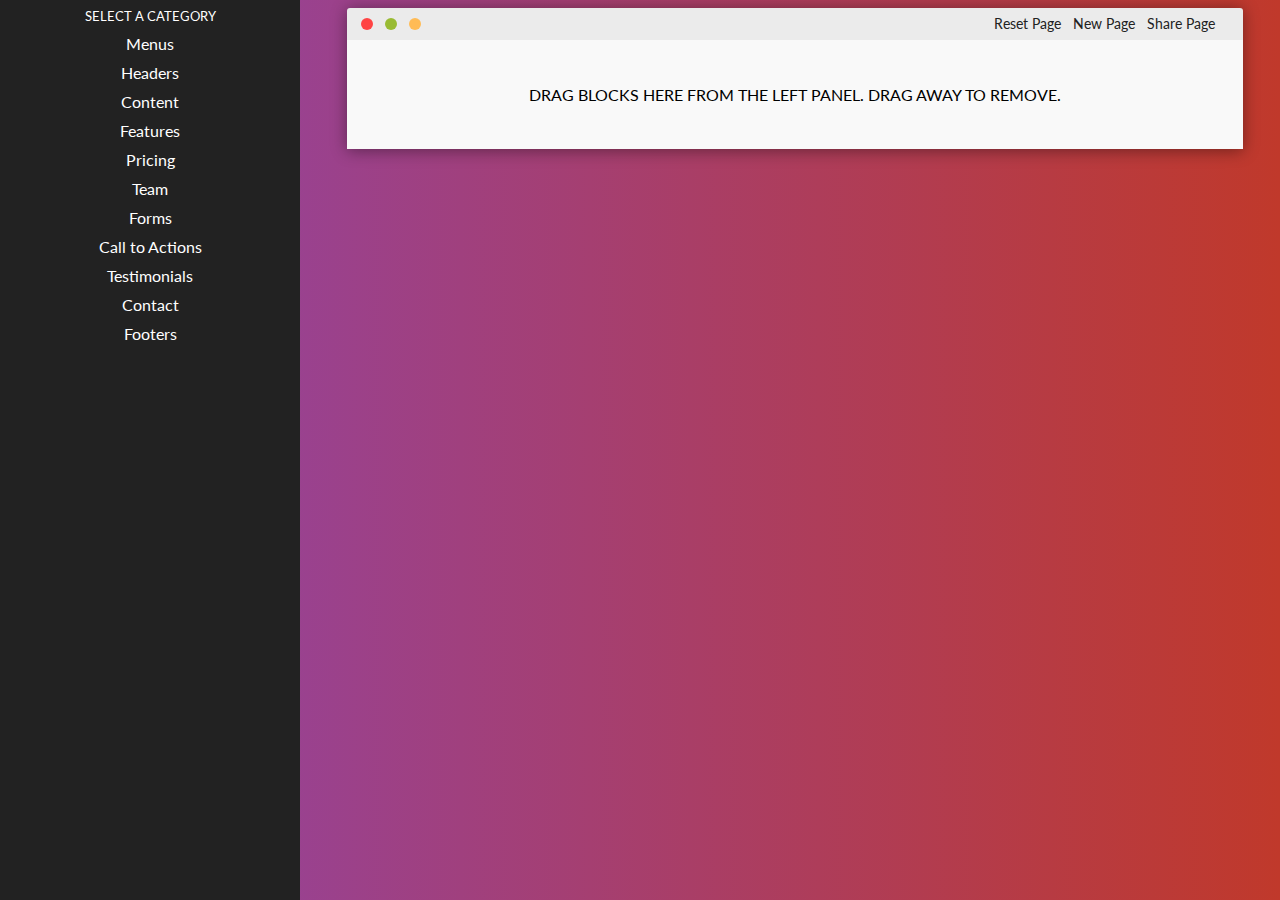
==== commit 248cf662: "layout generator only" ====
--- a/index.html
+++ b/index.html
@@ -1,1655 +1,1618 @@
 <!DOCTYPE html>
-<html >
-  <head>
-    <meta charset="UTF-8">
-    <title>Design Crew Drag and Drop Layout Generator</title>
-    <link rel='stylesheet prefetch' href='https://cdnjs.cloudflare.com/ajax/libs/dragula/3.6.4/dragula.min.css'>
-        <style type="text/css">
-          @import url(https://fonts.googleapis.com/css?family=Lato:400,300,700,400italic);
-          /* Browser mockup code*/
-
-          * {
-            box-sizing: border-box;
-          }
-
-          body {
-            font-family: 'Lato', sans-serif;
-          }
-
-          .browser-mockup {
-            border-top: 2em solid rgba(230, 230, 230, 0.7);
-            box-shadow: 0 0.1em 1em 0 rgba(0, 0, 0, 0.4);
-            position: relative;
-            border-radius: 3px 3px 0 0
-          }
-
-          .browser-mockup:before {
-            display: block;
-            position: absolute;
-            content: '';
-            top: -1.25em;
-            left: 1em;
-            width: 0.5em;
-            height: 0.5em;
-            border-radius: 50%;
-            background-color: #f44;
-            box-shadow: 0 0 0 2px #f44, 1.5em 0 0 2px #9b3, 3em 0 0 2px #fb5;
-          }
-
-          .browser-mockup > * {
-            display: block;
-          }
-
-          body {
-            background: linear-gradient(to right, #8e44ad, #c0392b);
-            /*   display: flex; */
-          }
-
-          .browser-mockup {
-            /*   margin: 2em;
+<html>
+<head>
+  <meta charset="UTF-8">
+  <title>Drag and Drop Layout Generator</title>
+  <link rel="stylesheet prefetch" href="https://cdnjs.cloudflare.com/ajax/libs/dragula/3.6.4/dragula.min.css">
+  <style type="text/css">
+    @import url(https://fonts.googleapis.com/css?family=Lato:400,300,700,400italic);
+    /* Browser mockup code*/
+
+    * {
+      box-sizing: border-box;
+    }
+
+    body {
+      font-family: 'Lato', sans-serif;
+    }
+
+    .browser-mockup {
+      border-top: 2em solid rgba(230, 230, 230, 0.7);
+      box-shadow: 0 0.1em 1em 0 rgba(0, 0, 0, 0.4);
+      position: relative;
+      border-radius: 3px 3px 0 0
+    }
+
+    .browser-mockup:before {
+      display: block;
+      position: absolute;
+      content: '';
+      top: -1.25em;
+      left: 1em;
+      width: 0.5em;
+      height: 0.5em;
+      border-radius: 50%;
+      background-color: #f44;
+      box-shadow: 0 0 0 2px #f44, 1.5em 0 0 2px #9b3, 3em 0 0 2px #fb5;
+    }
+
+    .browser-mockup > * {
+      display: block;
+    }
+
+    body {
+      background: linear-gradient(to right, #8e44ad, #c0392b);
+      /*   display: flex; */
+    }
+
+    .browser-mockup {
+      /*   margin: 2em;
             flex: 1; */
-            background: #f9f9f9;
-            min-height: 100px;
-            width: 70vw;
-            position: absolute;
-            right: calc(15vw - 155px);
-          }
-
-
-          /* Draggable & Sortable */
-
-          .qitem {
-            cursor: move;
-          }
-
-
-          /* #sortable .qitem {
-            padding: 7px 10px;
-            margin-bottom: 4px;
-            border: 1px solid #f3f3f3;
-          } */
-
-          #sortable,
-          #draggable {
-            /*   border: 1px solid #ccc; */
-            padding: 5px;
-            min-height: 100%;
-            width: 600px;
-            margin: auto;
-            /*   padding: 10px; */
-          }
-
-          #sortable li,
-          #sortable li {
-            margin: 0;
-            background-color: transparent;
-            width: 100%;
-          }
-
-          #sortable {
-            min-height: 100%;
-          }
-
-          li {
-            /*   border: 1px solid #e7e7e7; */
-            /*   padding: 10px; */
-            list-style: none;
-            margin-bottom: 5px;
-            /*   margin-left: 10px; */
-            width: 300px;
-          }
-
-          .fade {
-            opacity: 0.3
-          }
-
-          #draggable .question img {
-            max-width: 300px;
-          }
-
-          #sortable .question img {
-            width: 100%;
-          }
-
-          #draggable {
-            float: left;
-            width: 300px !important;
-            overflow-x: hidden !important;
-            height: 100vh;
-            overflow-y: initial;
-            position: fixed;
-            left: 0;
-            top: 0;
-            background: #222;
-          }
-
-          #draggable span {
-            text-align: center;
-            display: block;
-            width: 290px;
-            color: #fff;
-            font-family: 'Lato', sans-serif;
-          }
-          
-          #draggable p {
-              cursor: pointer;
-          }
-
-          #sortable {
-            width: 70vw !important;
-            min-height: 100px;
-            padding: 0;
-          }
-
-          #sortable::after {
-            content: 'Drag blocks here from the left panel. Drag away to remove.';
-            text-align: center;
-            display: block;
-            /*   width: 70vw; */
-            padding: 45px 0;
-            text-transform: uppercase;
-            font-family: 'Lato', sans-serif;
-          }
-          #sortable.none::after {
-            display: none;
-          }
-
-          #draggable {
-          /*   display: none; */
-          }
-          #draggable li {
-            display: none;
-          }
-          #draggable > p {
-            width: 100%;
-            text-align: center;
-          }
-          #draggable > p > a {
-            text-decoration: none;
-            color: #fff;
-            font-family: 'Lato', sans-serif;
-          }
-          #draggable > span {
-            cursor: pointer;
-          }
-          .ui-state-highlight {
-            background: #ddd;
-          }
-          .ui-state-del-highlight::after {
-            content: 'Drop Here to Remove';
-            position: fixed;
-            padding: 50vh 75px;
-          /*   text-align: center; */
-            color: #fff;
-            font-family: 'Lato', sans-serif;
-            top: 0;
-            bottom: 0;
-            left: 0;
-            right: 250px;
-            z-index:999;
-            background: rgba(255,0,0,1);
-          }
-          .question img {
-            background: #fff;
-          }
-          .utility-menu {
-            position: absolute;
-            top: -25px;
-            right: 20px;
-            color: #222;
-            font-family: 'Lato', sans-serif;
-            font-size: 14px;
-          }
-          .utility-menu a {
-            cursor: pointer;
-            text-decoration: none;
-            color: #222 !important;
-          }
-          .utility-menu a:hover {
-            color: #666 !important;
-          }
-          .underlay {
-            position: fixed;
-            top: 0;
-            right: 0;
-            left: 0;
-            bottom: 0;
-            background-color: rgba(0,0,0,0.36);
-            display: none;
-          }
-          .modal {
-            position: fixed;
-            top: calc(50% - 144px);
-            left: calc(50% - 333px);
-            background: #eee;
-            padding: 50px;
-            display: none;
-          }
-          .modal button {
-            display: block;
-            margin-top: 15px;
-            padding: 7px 14px;
-            background: #222;
-            color: #eee;
-            border: none;
-          }
-          .modal h2 {
-            margin-top: 0;
-          }
-          .modal input[type=text] {
-            padding: 10px 18px;
-            font-size: 18px;
-            width: 565px;
-            border: 1px solid #dcdcdc;
-          }
-          #draggable p {
-            margin: 0;
-            padding: 5px;
-          }
-          #draggable p:hover {
-            color: #666;
-            background-color: #333;
-          }
-        </style>
-        <!-- <link rel="stylesheet" href="yeti-cms.css"> -->
-
-    
-    <script type="text/javascript">
-    (function(e,t){var n=e.amplitude||{_q:[],_iq:{}};var r=t.createElement("script");r.type="text/javascript";
-    r.async=true;r.src="https://d24n15hnbwhuhn.cloudfront.net/libs/amplitude-3.0.1-min.gz.js";
-    r.onload=function(){e.amplitude.runQueuedFunctions()};var i=t.getElementsByTagName("script")[0];
-    i.parentNode.insertBefore(r,i);function s(e,t){e.prototype[t]=function(){this._q.push([t].concat(Array.prototype.slice.call(arguments,0)));
-    return this}}var o=function(){this._q=[];return this};var a=["add","append","clearAll","prepend","set","setOnce","unset"];
-    for(var u=0;u<a.length;u++){s(o,a[u])}n.Identify=o;var c=function(){this._q=[];return this;
-    };var p=["setProductId","setQuantity","setPrice","setRevenueType","setEventProperties"];
-    for(var l=0;l<p.length;l++){s(c,p[l])}n.Revenue=c;var d=["init","logEvent","logRevenue","setUserId","setUserProperties","setOptOut","setVersionName","setDomain","setDeviceId","setGlobalUserProperties","identify","clearUserProperties","setGroup","logRevenueV2","regenerateDeviceId"];
-    function v(e){function t(t){e[t]=function(){e._q.push([t].concat(Array.prototype.slice.call(arguments,0)));
-    }}for(var n=0;n<d.length;n++){t(d[n])}}v(n);n.getInstance=function(e){e=(!e||e.length===0?"$default_instance":e).toLowerCase();
-    if(!n._iq.hasOwnProperty(e)){n._iq[e]={_q:[]};v(n._iq[e])}return n._iq[e]};e.amplitude=n;
-    })(window,document);
-
-    amplitude.getInstance().init("2bfb6a31fb50bd09ed0691dc0348704d");
-    </script>
-  </head>
-
-  <body>
-    <div class="browser-mockup">
-    <div class="utility-menu">
-      <a onclick="reset()">Reset Page</a>&nbsp;&nbsp;
-      <a class="new-button" target="_blank">New Page</a>&nbsp;&nbsp;
-      <a onclick="share()">Share Page</a>&nbsp;&nbsp;
-      <a class="outs" href="html/output.html#" target="_blank">Preview HTML</a>
-    </div>
+      background: #f9f9f9;
+      min-height: 100px;
+      width: 70vw;
+      position: absolute;
+      right: calc(15vw - 155px);
+    }
+
+
+    /* Draggable & Sortable */
+
+    .qitem {
+      cursor: move;
+    }
+
+
+    /* #sortable .qitem {
+      padding: 7px 10px;
+      margin-bottom: 4px;
+      border: 1px solid #f3f3f3;
+    } */
+
+    #sortable,
+    #draggable {
+      /*   border: 1px solid #ccc; */
+      padding: 5px;
+      min-height: 100%;
+      width: 600px;
+      margin: auto;
+      /*   padding: 10px; */
+    }
+
+    #sortable li,
+    #sortable li {
+      margin: 0;
+      background-color: transparent;
+      width: 100%;
+    }
+
+    #sortable {
+      min-height: 100%;
+    }
+
+    li {
+      /*   border: 1px solid #e7e7e7; */
+      /*   padding: 10px; */
+      list-style: none;
+      margin-bottom: 5px;
+      /*   margin-left: 10px; */
+      width: 300px;
+    }
+
+    .fade {
+      opacity: 0.3
+    }
+
+    #draggable .question img {
+      max-width: 300px;
+    }
+
+    #sortable .question img {
+      width: 100%;
+    }
+
+    #draggable {
+      float: left;
+      width: 300px !important;
+      overflow-x: hidden !important;
+      height: 100vh;
+      overflow-y: initial;
+      position: fixed;
+      left: 0;
+      top: 0;
+      background: #222;
+    }
+
+    #draggable span {
+      text-align: center;
+      display: block;
+      width: 290px;
+      color: #fff;
+      font-family: 'Lato', sans-serif;
+    }
+
+    #draggable p {
+      cursor: pointer;
+    }
+
+    #sortable {
+      width: 70vw !important;
+      min-height: 100px;
+      padding: 0;
+    }
+
+    #sortable::after {
+      content: 'Drag blocks here from the left panel. Drag away to remove.';
+      text-align: center;
+      display: block;
+      /*   width: 70vw; */
+      padding: 45px 0;
+      text-transform: uppercase;
+      font-family: 'Lato', sans-serif;
+    }
+    #sortable.none::after {
+      display: none;
+    }
+
+    #draggable {
+      /*   display: none; */
+    }
+    #draggable li {
+      display: none;
+    }
+    #draggable > p {
+      width: 100%;
+      text-align: center;
+    }
+    #draggable > p > a {
+      text-decoration: none;
+      color: #fff;
+      font-family: 'Lato', sans-serif;
+    }
+    #draggable > span {
+      cursor: pointer;
+    }
+    .ui-state-highlight {
+      background: #ddd;
+    }
+    .ui-state-del-highlight::after {
+      content: 'Drop Here to Remove';
+      position: fixed;
+      padding: 50vh 75px;
+      /*   text-align: center; */
+      color: #fff;
+      font-family: 'Lato', sans-serif;
+      top: 0;
+      bottom: 0;
+      left: 0;
+      right: 250px;
+      z-index:999;
+      background: rgba(255,0,0,1);
+    }
+    .question img {
+      background: #fff;
+    }
+    .utility-menu {
+      position: absolute;
+      top: -25px;
+      right: 20px;
+      color: #222;
+      font-family: 'Lato', sans-serif;
+      font-size: 14px;
+    }
+    .utility-menu a {
+      cursor: pointer;
+      text-decoration: none;
+      color: #222 !important;
+    }
+    .utility-menu a:hover {
+      color: #666 !important;
+    }
+    .underlay {
+      position: fixed;
+      top: 0;
+      right: 0;
+      left: 0;
+      bottom: 0;
+      background-color: rgba(0,0,0,0.36);
+      display: none;
+    }
+    .modal {
+      position: fixed;
+      top: calc(50% - 144px);
+      left: calc(50% - 333px);
+      background: #eee;
+      padding: 50px;
+      display: none;
+    }
+    .modal button {
+      display: block;
+      margin-top: 15px;
+      padding: 7px 14px;
+      background: #222;
+      color: #eee;
+      border: none;
+    }
+    .modal h2 {
+      margin-top: 0;
+    }
+    .modal input[type=text] {
+      padding: 10px 18px;
+      font-size: 18px;
+      width: 565px;
+      border: 1px solid #dcdcdc;
+    }
+    #draggable p {
+      margin: 0;
+      padding: 5px;
+    }
+    #draggable p:hover {
+      color: #666;
+      background-color: #333;
+    }
+  </style>
+</head>
+
+<body>
+<div class="browser-mockup">
+  <div class="utility-menu">
+    <a onclick="reset()">Reset Page</a>&nbsp;&nbsp;
+    <a class="new-button" target="_blank">New Page</a>&nbsp;&nbsp;
+    <a onclick="share()">Share Page</a>&nbsp;&nbsp;
+  </div>
   <ol id="sortable"><div class="after"></div></ol>
-  </div>
-  <div>
-    <ul id="draggable">
-      <span style="margin-bottom:5px;"><small>SELECT A CATEGORY</small></span>
-      <!-- <p><a data-type="a">Appuri</a></p> -->
-
-      <p><a data-type="h">Menus</a></p>
-
-      <p><a data-type="hd">Headers</a></p>
-
-      <p><a data-type="con">Content</a></p>
-      <p><a data-type="f">Features</a></p>
-
-      <p><a data-type="p">Pricing</a></p>
-      <p><a data-type="t">Team</a></p>
-
-      <p><a data-type="frm">Forms</a></p>
-
-      <p><a data-type="cta">Call to Actions</a></p>
-      <p><a data-type="tm">Testimonials</a></p>
-
-      <p><a data-type="c">Contact</a></p>
-
-      <p><a data-type="ft">Footers</a></p>
-
-      <li>
-        <div class="qitem con">
-          <div>
-            <span class="question"><img src="con/1.jpg"></span>
-          </div>
-        </div>
-      </li>
-      <li>
-        <div class="qitem con">
-          <div>
-            <span class="question"><img src="con/2.jpg"></span>
-          </div>
-        </div>
-      </li>
-      <li>
-        <div class="qitem con">
-          <div>
-            <span class="question"><img src="con/3.jpg"></span>
-          </div>
-        </div>
-      </li>
-      <li>
-        <div class="qitem con">
-          <div>
-            <span class="question"><img src="con/4.jpg"></span>
-          </div>
-        </div>
-      </li>
-      <li>
-        <div class="qitem con">
-          <div>
-            <span class="question"><img src="con/5.jpg"></span>
-          </div>
-        </div>
-      </li>
-      <li>
-        <div class="qitem con">
-          <div>
-            <span class="question"><img src="con/6.jpg"></span>
-          </div>
-        </div>
-      </li>
-      <li>
-        <div class="qitem con">
-          <div>
-            <span class="question"><img src="con/7.jpg"></span>
-          </div>
-        </div>
-      </li>
-      <li>
-        <div class="qitem con">
-          <div>
-            <span class="question"><img src="con/8.jpg"></span>
-          </div>
-        </div>
-      </li>
-      <li>
-        <div class="qitem con">
-          <div>
-            <span class="question"><img src="con/9.jpg"></span>
-          </div>
-        </div>
-      </li>
-      <li>
-        <div class="qitem con">
-          <div>
-            <span class="question"><img src="con/10.jpg"></span>
-          </div>
-        </div>
-      </li>
-      <li>
-        <div class="qitem con">
-          <div>
-            <span class="question"><img src="con/11.jpg"></span>
-          </div>
-        </div>
-      </li>
-      <li>
-        <div class="qitem con">
-          <div>
-            <span class="question"><img src="con/12.jpg"></span>
-          </div>
-        </div>
-      </li>
-      <li>
-        <div class="qitem con">
-          <div>
-            <span class="question"><img src="con/13.jpg"></span>
-          </div>
-        </div>
-      </li>
-      <li>
-        <div class="qitem con">
-          <div>
-            <span class="question"><img src="con/14.jpg"></span>
-          </div>
-        </div>
-      </li>
-      <li>
-        <div class="qitem con">
-          <div>
-            <span class="question"><img src="con/15.jpg"></span>
-          </div>
-        </div>
-      </li>
-      <li>
-        <div class="qitem con">
-          <div>
-            <span class="question"><img src="con/16.jpg"></span>
-          </div>
-        </div>
-      </li>
-      <li>
-        <div class="qitem con">
-          <div>
-            <span class="question"><img src="con/17.jpg"></span>
-          </div>
-        </div>
-      </li>
-      <li>
-        <div class="qitem con">
-          <div>
-            <span class="question"><img src="con/18.jpg"></span>
-          </div>
-        </div>
-      </li>
-      <li>
-        <div class="qitem con">
-          <div>
-            <span class="question"><img src="con/19.jpg"></span>
-          </div>
-        </div>
-      </li>
-      <li>
-        <div class="qitem con">
-          <div>
-            <span class="question"><img src="con/20.jpg"></span>
-          </div>
-        </div>
-      </li>
-      <li>
-        <div class="qitem con">
-          <div>
-            <span class="question"><img src="con/21.jpg"></span>
-          </div>
-        </div>
-      </li>
-      <li>
-        <div class="qitem con">
-          <div>
-            <span class="question"><img src="con/22.jpg"></span>
-          </div>
-        </div>
-      </li>
-      <li>
-        <div class="qitem con">
-          <div>
-            <span class="question"><img src="con/23.jpg"></span>
-          </div>
-        </div>
-      </li>
-      <li>
-        <div class="qitem con">
-          <div>
-            <span class="question"><img src="con/24.jpg"></span>
-          </div>
-        </div>
-      </li>
-      <li>
-        <div class="qitem con">
-          <div>
-            <span class="question"><img src="con/25.jpg"></span>
-          </div>
-        </div>
-      </li>
-      <li>
-        <div class="qitem con">
-          <div>
-            <span class="question"><img src="con/26.jpg"></span>
-          </div>
-        </div>
-      </li>
-      <li>
-        <div class="qitem con">
-          <div>
-            <span class="question"><img src="con/27.jpg"></span>
-          </div>
-        </div>
-      </li>
-      <li>
-        <div class="qitem con">
-          <div>
-            <span class="question"><img src="con/28.jpg"></span>
-          </div>
-        </div>
-      </li>
-      <li>
-        <div class="qitem con">
-          <div>
-            <span class="question"><img src="con/29.jpg"></span>
-          </div>
-        </div>
-      </li>
-      <li>
-        <div class="qitem con">
-          <div>
-            <span class="question"><img src="con/30.jpg"></span>
-          </div>
-        </div>
-      </li>
-      <li>
-        <div class="qitem con">
-          <div>
-            <span class="question"><img src="con/31.jpg"></span>
-          </div>
-        </div>
-      </li>
-      <li>
-        <div class="qitem con">
-          <div>
-            <span class="question"><img src="con/32.jpg"></span>
-          </div>
-        </div>
-      </li>
-      <li>
-        <div class="qitem con">
-          <div>
-            <span class="question"><img src="con/33.jpg"></span>
-          </div>
-        </div>
-      </li>
-      <li>
-        <div class="qitem con">
-          <div>
-            <span class="question"><img src="con/34.jpg"></span>
-          </div>
-        </div>
-      </li>
-      <li>
-        <div class="qitem con">
-          <div>
-            <span class="question"><img src="con/35.jpg"></span>
-          </div>
-        </div>
-      </li>
-      <li>
-        <div class="qitem con">
-          <div>
-            <span class="question"><img src="con/36.jpg"></span>
-          </div>
-        </div>
-      </li>
-
-      <li>
-        <div class="qitem c">
-          <div>
-            <span class="question"><img src="c/1.jpg"></span>
-          </div>
-        </div>
-      </li>
-      <li>
-        <div class="qitem c">
-          <div>
-            <span class="question"><img src="c/2.jpg"></span>
-          </div>
-        </div>
-      </li>
-      <li>
-        <div class="qitem c">
-          <div>
-            <span class="question"><img src="c/3.jpg"></span>
-          </div>
-        </div>
-      </li>
-      <li>
-        <div class="qitem c">
-          <div>
-            <span class="question"><img src="c/4.jpg"></span>
-          </div>
-        </div>
-      </li>
-      <li>
-        <div class="qitem c">
-          <div>
-            <span class="question"><img src="c/5.jpg"></span>
-          </div>
-        </div>
-      </li>
-      <li>
-        <div class="qitem c">
-          <div>
-            <span class="question"><img src="c/6.jpg"></span>
-          </div>
-        </div>
-      </li>
-      <li>
-        <div class="qitem c">
-          <div>
-            <span class="question"><img src="c/7.jpg"></span>
-          </div>
-        </div>
-      </li>
-      <li>
-        <div class="qitem c">
-          <div>
-            <span class="question"><img src="c/8.jpg"></span>
-          </div>
-        </div>
-      </li>
-      <li>
-        <div class="qitem c">
-          <div>
-            <span class="question"><img src="c/9.jpg"></span>
-          </div>
-        </div>
-      </li>
-      <li>
-        <div class="qitem c">
-          <div>
-            <span class="question"><img src="c/10.jpg"></span>
-          </div>
-        </div>
-      </li>
-
-      <li>
-        <div class="qitem cta">
-          <div>
-            <span class="question"><img src="cta/1.jpg"></span>
-          </div>
-        </div>
-      </li>
-      <li>
-        <div class="qitem cta">
-          <div>
-            <span class="question"><img src="cta/2.jpg"></span>
-          </div>
-        </div>
-      </li>
-      <li>
-        <div class="qitem cta">
-          <div>
-            <span class="question"><img src="cta/3.jpg"></span>
-          </div>
-        </div>
-      </li>
-      <li>
-        <div class="qitem cta">
-          <div>
-            <span class="question"><img src="cta/4.jpg"></span>
-          </div>
-        </div>
-      </li>
-      <li>
-        <div class="qitem cta">
-          <div>
-            <span class="question"><img src="cta/5.jpg"></span>
-          </div>
-        </div>
-      </li>
-      <li>
-        <div class="qitem cta">
-          <div>
-            <span class="question"><img src="cta/6.jpg"></span>
-          </div>
-        </div>
-      </li>
-      <li>
-        <div class="qitem cta">
-          <div>
-            <span class="question"><img src="cta/7.jpg"></span>
-          </div>
-        </div>
-      </li>
-      <li>
-        <div class="qitem cta">
-          <div>
-            <span class="question"><img src="cta/8.jpg"></span>
-          </div>
-        </div>
-      </li>
-      <li>
-        <div class="qitem cta">
-          <div>
-            <span class="question"><img src="cta/9.jpg"></span>
-          </div>
-        </div>
-      </li>
-      <li>
-        <div class="qitem cta">
-          <div>
-            <span class="question"><img src="cta/10.jpg"></span>
-          </div>
-        </div>
-      </li>
-      <li>
-        <div class="qitem cta">
-          <div>
-            <span class="question"><img src="cta/11.jpg"></span>
-          </div>
-        </div>
-      </li>
-      <li>
-        <div class="qitem cta">
-          <div>
-            <span class="question"><img src="cta/12.jpg"></span>
-          </div>
-        </div>
-      </li>
-      <li>
-        <div class="qitem cta">
-          <div>
-            <span class="question"><img src="cta/13.jpg"></span>
-          </div>
-        </div>
-      </li>
-      <li>
-        <div class="qitem cta">
-          <div>
-            <span class="question"><img src="cta/14.jpg"></span>
-          </div>
-        </div>
-      </li>
-      <li>
-        <div class="qitem cta">
-          <div>
-            <span class="question"><img src="cta/15.jpg"></span>
-          </div>
-        </div>
-      </li>
-      <li>
-        <div class="qitem hd">
-          <div>
-            <span class="question"><img src="cta/16.jpg"></span>
-          </div>
-        </div>
-      </li>
-      <li>
-        <div class="qitem hd">
-          <div>
-            <span class="question"><img src="cta/17.jpg"></span>
-          </div>
-        </div>
-      </li>
-      <li>
-        <div class="qitem hd">
-          <div>
-            <span class="question"><img src="cta/18.jpg"></span>
-          </div>
-        </div>
-      </li>
-      <li>
-        <div class="qitem hd">
-          <div>
-            <span class="question"><img src="cta/19.jpg"></span>
-          </div>
-        </div>
-      </li>
-      <li>
-        <div class="qitem hd">
-          <div>
-            <span class="question"><img src="cta/20.jpg"></span>
-          </div>
-        </div>
-      </li>
-      <li>
-        <div class="qitem hd">
-          <div>
-            <span class="question"><img src="cta/21.jpg"></span>
-          </div>
-        </div>
-      </li>
-      <li>
-        <div class="qitem cta">
-          <div>
-            <span class="question"><img src="cta/22.jpg"></span>
-          </div>
-        </div>
-      </li>
-
-      <li>
-        <div class="qitem f">
-          <div>
-            <span class="question"><img src="f/1.jpg"></span>
-          </div>
-        </div>
-      </li>
-      <li>
-        <div class="qitem f">
-          <div>
-            <span class="question"><img src="f/2.jpg"></span>
-          </div>
-        </div>
-      </li>
-      <li>
-        <div class="qitem f">
-          <div>
-            <span class="question"><img src="f/3.jpg"></span>
-          </div>
-        </div>
-      </li>
-      <li>
-        <div class="qitem f">
-          <div>
-            <span class="question"><img src="f/4.jpg"></span>
-          </div>
-        </div>
-      </li>
-      <li>
-        <div class="qitem f">
-          <div>
-            <span class="question"><img src="f/5.jpg"></span>
-          </div>
-        </div>
-      </li>
-      <li>
-        <div class="qitem f">
-          <div>
-            <span class="question"><img src="f/6.jpg"></span>
-          </div>
-        </div>
-      </li>
-      <li>
-        <div class="qitem f">
-          <div>
-            <span class="question"><img src="f/7.jpg"></span>
-          </div>
-        </div>
-      </li>
-      <li>
-        <div class="qitem f">
-          <div>
-            <span class="question"><img src="f/8.jpg"></span>
-          </div>
-        </div>
-      </li>
-      <li>
-        <div class="qitem f">
-          <div>
-            <span class="question"><img src="f/9.jpg"></span>
-          </div>
-        </div>
-      </li>
-      <li>
-        <div class="qitem f">
-          <div>
-            <span class="question"><img src="f/10.jpg"></span>
-          </div>
-        </div>
-      </li>
-      <li>
-        <div class="qitem f">
-          <div>
-            <span class="question"><img src="f/11.jpg"></span>
-          </div>
-        </div>
-      </li>
-      <li>
-        <div class="qitem f">
-          <div>
-            <span class="question"><img src="f/12.jpg"></span>
-          </div>
-        </div>
-      </li>
-      <li>
-        <div class="qitem f">
-          <div>
-            <span class="question"><img src="f/13.jpg"></span>
-          </div>
-        </div>
-      </li>
-      <li>
-        <div class="qitem f">
-          <div>
-            <span class="question"><img src="f/14.jpg"></span>
-          </div>
-        </div>
-      </li>
-      <li>
-        <div class="qitem f">
-          <div>
-            <span class="question"><img src="f/15.jpg"></span>
-          </div>
-        </div>
-      </li>
-      <li>
-        <div class="qitem f">
-          <div>
-            <span class="question"><img src="f/16.jpg"></span>
-          </div>
-        </div>
-      </li>
-      <li>
-        <div class="qitem f">
-          <div>
-            <span class="question"><img src="f/17.jpg"></span>
-          </div>
-        </div>
-      </li>
-      <li>
-        <div class="qitem f">
-          <div>
-            <span class="question"><img src="f/18.jpg"></span>
-          </div>
-        </div>
-      </li>
-      <li>
-        <div class="qitem f">
-          <div>
-            <span class="question"><img src="f/19.jpg"></span>
-          </div>
-        </div>
-      </li>
-      <li>
-        <div class="qitem f">
-          <div>
-            <span class="question"><img src="f/20.jpg"></span>
-          </div>
-        </div>
-      </li>
-      <li>
-        <div class="qitem f">
-          <div>
-            <span class="question"><img src="f/21.jpg"></span>
-          </div>
-        </div>
-      </li>
-      <li>
-        <div class="qitem f">
-          <div>
-            <span class="question"><img src="f/22.jpg"></span>
-          </div>
-        </div>
-      </li>
-      <li>
-        <div class="qitem f">
-          <div>
-            <span class="question"><img src="f/23.jpg"></span>
-          </div>
-        </div>
-      </li>
-      <li>
-        <div class="qitem f">
-          <div>
-            <span class="question"><img src="f/24.jpg"></span>
-          </div>
-        </div>
-      </li>
-      <li>
-        <div class="qitem f">
-          <div>
-            <span class="question"><img src="f/25.jpg"></span>
-          </div>
-        </div>
-      </li>
-      <li>
-        <div class="qitem f">
-          <div>
-            <span class="question"><img src="f/26.jpg"></span>
-          </div>
-        </div>
-      </li>
-      <li>
-        <div class="qitem f">
-          <div>
-            <span class="question"><img src="f/27.jpg"></span>
-          </div>
-        </div>
-      </li>
-      <li>
-        <div class="qitem f">
-          <div>
-            <span class="question"><img src="f/28.jpg"></span>
-          </div>
-        </div>
-      </li>
-      <li>
-        <div class="qitem f">
-          <div>
-            <span class="question"><img src="f/29.jpg"></span>
-          </div>
-        </div>
-      </li>
-      <li>
-        <div class="qitem f">
-          <div>
-            <span class="question"><img src="f/30.jpg"></span>
-          </div>
-        </div>
-      </li>
-      <li>
-        <div class="qitem f">
-          <div>
-            <span class="question"><img src="f/31.jpg"></span>
-          </div>
-        </div>
-      </li>
-      <li>
-        <div class="qitem f">
-          <div>
-            <span class="question"><img src="f/32.jpg"></span>
-          </div>
-        </div>
-      </li>
-      <li>
-        <div class="qitem f">
-          <div>
-            <span class="question"><img src="f/33.jpg"></span>
-          </div>
-        </div>
-      </li>
-
-      <li>
-        <div class="qitem frm">
-          <div>
-            <span class="question"><img src="frm/1.jpg"></span>
-          </div>
-        </div>
-      </li>
-      <li>
-        <div class="qitem frm">
-          <div>
-            <span class="question"><img src="frm/2.jpg"></span>
-          </div>
-        </div>
-      </li>
-      <li>
-        <div class="qitem frm">
-          <div>
-            <span class="question"><img src="frm/3.jpg"></span>
-          </div>
-        </div>
-      </li>
-      <li>
-        <div class="qitem frm">
-          <div>
-            <span class="question"><img src="frm/4.jpg"></span>
-          </div>
-        </div>
-      </li>
-      <li>
-        <div class="qitem frm">
-          <div>
-            <span class="question"><img src="frm/5.jpg"></span>
-          </div>
-        </div>
-      </li>
-      <li>
-        <div class="qitem frm">
-          <div>
-            <span class="question"><img src="frm/6.jpg"></span>
-          </div>
-        </div>
-      </li>
-      <li>
-        <div class="qitem frm">
-          <div>
-            <span class="question"><img src="frm/7.jpg"></span>
-          </div>
-        </div>
-      </li>
-      <li>
-        <div class="qitem frm">
-          <div>
-            <span class="question"><img src="frm/8.jpg"></span>
-          </div>
-        </div>
-      </li>
-      <li>
-        <div class="qitem frm">
-          <div>
-            <span class="question"><img src="frm/9.jpg"></span>
-          </div>
-        </div>
-      </li>
-      <li>
-        <div class="qitem frm">
-          <div>
-            <span class="question"><img src="frm/10.jpg"></span>
-          </div>
-        </div>
-      </li>
-      <li>
-        <div class="qitem frm">
-          <div>
-            <span class="question"><img src="frm/11.jpg"></span>
-          </div>
-        </div>
-      </li>
-      <li>
-        <div class="qitem frm">
-          <div>
-            <span class="question"><img src="frm/12.jpg"></span>
-          </div>
-        </div>
-      </li>
-
-      <li>
-        <div class="qitem ft">
-          <div>
-            <span class="question"><img src="ft/1.jpg"></span>
-          </div>
-        </div>
-      </li>
-      <li>
-        <div class="qitem ft">
-          <div>
-            <span class="question"><img src="ft/2.jpg"></span>
-          </div>
-        </div>
-      </li>
-      <li>
-        <div class="qitem ft">
-          <div>
-            <span class="question"><img src="ft/3.jpg"></span>
-          </div>
-        </div>
-      </li>
-      <li>
-        <div class="qitem ft">
-          <div>
-            <span class="question"><img src="ft/4.jpg"></span>
-          </div>
-        </div>
-      </li>
-      <li>
-        <div class="qitem ft">
-          <div>
-            <span class="question"><img src="ft/5.jpg"></span>
-          </div>
-        </div>
-      </li>
-      <li>
-        <div class="qitem ft">
-          <div>
-            <span class="question"><img src="ft/6.jpg"></span>
-          </div>
-        </div>
-      </li>
-      <li>
-        <div class="qitem ft">
-          <div>
-            <span class="question"><img src="ft/7.jpg"></span>
-          </div>
-        </div>
-      </li>
-      <li>
-        <div class="qitem ft">
-          <div>
-            <span class="question"><img src="ft/8.jpg"></span>
-          </div>
-        </div>
-      </li>
-      <li>
-        <div class="qitem ft">
-          <div>
-            <span class="question"><img src="ft/9.jpg"></span>
-          </div>
-        </div>
-      </li>
-      <li>
-        <div class="qitem ft">
-          <div>
-            <span class="question"><img src="ft/10.jpg"></span>
-          </div>
-        </div>
-      </li>
-      <li>
-        <div class="qitem ft">
-          <div>
-            <span class="question"><img src="ft/11.jpg"></span>
-          </div>
-        </div>
-      </li>
-      <li>
-        <div class="qitem ft">
-          <div>
-            <span class="question"><img src="ft/12.jpg"></span>
-          </div>
-        </div>
-      </li>
-
-      <li>
-        <div class="qitem h">
-          <div>
-            <span class="question"><img src="h/1.jpg"></span>
-          </div>
-        </div>
-      </li>
-      <li>
-        <div class="qitem h">
-          <div>
-            <span class="question"><img src="h/2.jpg"></span>
-          </div>
-        </div>
-      </li>
-      <li>
-        <div class="qitem h">
-          <div>
-            <span class="question"><img src="h/3.jpg"></span>
-          </div>
-        </div>
-      </li>
-      <li>
-        <div class="qitem h">
-          <div>
-            <span class="question"><img src="h/4.jpg"></span>
-          </div>
-        </div>
-      </li>
-      <li>
-        <div class="qitem h">
-          <div>
-            <span class="question"><img src="h/5.jpg"></span>
-          </div>
-        </div>
-      </li>
-      <li>
-        <div class="qitem h">
-          <div>
-            <span class="question"><img src="h/6.jpg"></span>
-          </div>
-        </div>
-      </li>
-      <li>
-        <div class="qitem h">
-          <div>
-            <span class="question"><img src="h/7.jpg"></span>
-          </div>
-        </div>
-      </li>
-      <li>
-        <div class="qitem h">
-          <div>
-            <span class="question"><img src="h/8.jpg"></span>
-          </div>
-        </div>
-      </li>
-      <li>
-        <div class="qitem h">
-          <div>
-            <span class="question"><img src="h/9.jpg"></span>
-          </div>
-        </div>
-      </li>
-      <li>
-        <div class="qitem h">
-          <div>
-            <span class="question"><img src="h/10.jpg"></span>
-          </div>
-        </div>
-      </li>
-      <li>
-        <div class="qitem h">
-          <div>
-            <span class="question"><img src="h/11.jpg"></span>
-          </div>
-        </div>
-      </li>
-      <li>
-        <div class="qitem h">
-          <div>
-            <span class="question"><img src="h/12.jpg"></span>
-          </div>
-        </div>
-      </li>
-      <li>
-        <div class="qitem h">
-          <div>
-            <span class="question"><img src="h/13.jpg"></span>
-          </div>
-        </div>
-      </li>
-      <li>
-        <div class="qitem h">
-          <div>
-            <span class="question"><img src="h/14.jpg"></span>
-          </div>
-        </div>
-      </li>
-      <li>
-        <div class="qitem h">
-          <div>
-            <span class="question"><img src="h/15.jpg"></span>
-          </div>
-        </div>
-      </li>
-      <li>
-        <div class="qitem h">
-          <div>
-            <span class="question"><img src="h/16.jpg"></span>
-          </div>
-        </div>
-      </li>
-      <li>
-        <div class="qitem h">
-          <div>
-            <span class="question"><img src="h/17.jpg"></span>
-          </div>
-        </div>
-      </li>
-      <li>
-        <div class="qitem h">
-          <div>
-            <span class="question"><img src="h/18.jpg"></span>
-          </div>
-        </div>
-      </li>
-      <li>
-        <div class="qitem h">
-          <div>
-            <span class="question"><img src="h/19.jpg"></span>
-          </div>
-        </div>
-      </li>
-      <li>
-        <div class="qitem h">
-          <div>
-            <span class="question"><img src="h/20.jpg"></span>
-          </div>
-        </div>
-      </li>
-
-      <li>
-        <div class="qitem p">
-          <div>
-            <span class="question"><img src="p/1.jpg"></span>
-          </div>
-        </div>
-      </li>
-      <li>
-        <div class="qitem p">
-          <div>
-            <span class="question"><img src="p/2.jpg"></span>
-          </div>
-        </div>
-      </li>
-      <li>
-        <div class="qitem p">
-          <div>
-            <span class="question"><img src="p/3.jpg"></span>
-          </div>
-        </div>
-      </li>
-      <li>
-        <div class="qitem p">
-          <div>
-            <span class="question"><img src="p/4.jpg"></span>
-          </div>
-        </div>
-      </li>
-      <li>
-        <div class="qitem p">
-          <div>
-            <span class="question"><img src="p/5.jpg"></span>
-          </div>
-        </div>
-      </li>
-      <li>
-        <div class="qitem p">
-          <div>
-            <span class="question"><img src="p/6.jpg"></span>
-          </div>
-        </div>
-      </li>
-      <li>
-        <div class="qitem p">
-          <div>
-            <span class="question"><img src="p/7.jpg"></span>
-          </div>
-        </div>
-      </li>
-      <li>
-        <div class="qitem p">
-          <div>
-            <span class="question"><img src="p/8.jpg"></span>
-          </div>
-        </div>
-      </li>
-      <li>
-        <div class="qitem p">
-          <div>
-            <span class="question"><img src="p/9.jpg"></span>
-          </div>
-        </div>
-      </li>
-      <li>
-        <div class="qitem p">
-          <div>
-            <span class="question"><img src="p/10.jpg"></span>
-          </div>
-        </div>
-      </li>
-
-      <li>
-        <div class="qitem t">
-          <div>
-            <span class="question"><img src="t/1.jpg"></span>
-          </div>
-        </div>
-      </li>
-      <li>
-        <div class="qitem t">
-          <div>
-            <span class="question"><img src="t/2.jpg"></span>
-          </div>
-        </div>
-      </li>
-      <li>
-        <div class="qitem t">
-          <div>
-            <span class="question"><img src="t/3.jpg"></span>
-          </div>
-        </div>
-      </li>
-      <li>
-        <div class="qitem t">
-          <div>
-            <span class="question"><img src="t/4.jpg"></span>
-          </div>
-        </div>
-      </li>
-      <li>
-        <div class="qitem t">
-          <div>
-            <span class="question"><img src="t/5.jpg"></span>
-          </div>
-        </div>
-      </li>
-      <li>
-        <div class="qitem t">
-          <div>
-            <span class="question"><img src="t/6.jpg"></span>
-          </div>
-        </div>
-      </li>
-      <li>
-        <div class="qitem t">
-          <div>
-            <span class="question"><img src="t/7.jpg"></span>
-          </div>
-        </div>
-      </li>
-      <li>
-        <div class="qitem t">
-          <div>
-            <span class="question"><img src="t/8.jpg"></span>
-          </div>
-        </div>
-      </li>
-
-      <li>
-        <div class="qitem tm">
-          <div>
-            <span class="question"><img src="tm/1.jpg"></span>
-          </div>
-        </div>
-      </li>
-      <li>
-        <div class="qitem tm">
-          <div>
-            <span class="question"><img src="tm/2.jpg"></span>
-          </div>
-        </div>
-      </li>
-      <li>
-        <div class="qitem tm">
-          <div>
-            <span class="question"><img src="tm/3.jpg"></span>
-          </div>
-        </div>
-      </li>
-      <li>
-        <div class="qitem tm">
-          <div>
-            <span class="question"><img src="tm/4.jpg"></span>
-          </div>
-        </div>
-      </li>
-      <li>
-        <div class="qitem tm">
-          <div>
-            <span class="question"><img src="tm/5.jpg"></span>
-          </div>
-        </div>
-      </li>
-      <li>
-        <div class="qitem tm">
-          <div>
-            <span class="question"><img src="tm/6.jpg"></span>
-          </div>
-        </div>
-      </li>
-      <li>
-        <div class="qitem tm">
-          <div>
-            <span class="question"><img src="tm/7.jpg"></span>
-          </div>
-        </div>
-      </li>
-      <li>
-        <div class="qitem tm">
-          <div>
-            <span class="question"><img src="tm/8.jpg"></span>
-          </div>
-        </div>
-      </li>
-      <li>
-        <div class="qitem tm">
-          <div>
-            <span class="question"><img src="tm/9.jpg"></span>
-          </div>
-        </div>
-      </li>
-      <li>
-        <div class="qitem tm">
-          <div>
-            <span class="question"><img src="tm/10.jpg"></span>
-          </div>
-        </div>
-      </li>
-
-      
-
-      
-
-      
-
-      
-
-      
-
-      
-
-
-
-
-
-
-    </ul>
-  </div>
-  <div class="underlay"></div>
-  <div class="modal">
-    <h2>Share this Mockup</h2>
-    <p>Share the following URL with friends, stakeholders, or clients to gather feedback.</p>
-    <input type="text">
-    <button onclick="closeModal()">Close</button>
-  </div>
+</div>
+<div>
+  <ul id="draggable">
+    <span style="margin-bottom:5px;"><small>SELECT A CATEGORY</small></span>
+
+    <p><a data-type="h">Menus</a></p>
+
+    <p><a data-type="hd">Headers</a></p>
+
+    <p><a data-type="con">Content</a></p>
+
+    <p><a data-type="f">Features</a></p>
+
+    <p><a data-type="p">Pricing</a></p>
+
+    <p><a data-type="t">Team</a></p>
+
+    <p><a data-type="frm">Forms</a></p>
+
+    <p><a data-type="cta">Call to Actions</a></p>
+
+    <p><a data-type="tm">Testimonials</a></p>
+
+    <p><a data-type="c">Contact</a></p>
+
+    <p><a data-type="ft">Footers</a></p>
+
+    <li>
+      <div class="qitem con">
+        <div>
+          <span class="question"><img src="con/1.jpg"></span>
+        </div>
+      </div>
+    </li>
+    <li>
+      <div class="qitem con">
+        <div>
+          <span class="question"><img src="con/2.jpg"></span>
+        </div>
+      </div>
+    </li>
+    <li>
+      <div class="qitem con">
+        <div>
+          <span class="question"><img src="con/3.jpg"></span>
+        </div>
+      </div>
+    </li>
+    <li>
+      <div class="qitem con">
+        <div>
+          <span class="question"><img src="con/4.jpg"></span>
+        </div>
+      </div>
+    </li>
+    <li>
+      <div class="qitem con">
+        <div>
+          <span class="question"><img src="con/5.jpg"></span>
+        </div>
+      </div>
+    </li>
+    <li>
+      <div class="qitem con">
+        <div>
+          <span class="question"><img src="con/6.jpg"></span>
+        </div>
+      </div>
+    </li>
+    <li>
+      <div class="qitem con">
+        <div>
+          <span class="question"><img src="con/7.jpg"></span>
+        </div>
+      </div>
+    </li>
+    <li>
+      <div class="qitem con">
+        <div>
+          <span class="question"><img src="con/8.jpg"></span>
+        </div>
+      </div>
+    </li>
+    <li>
+      <div class="qitem con">
+        <div>
+          <span class="question"><img src="con/9.jpg"></span>
+        </div>
+      </div>
+    </li>
+    <li>
+      <div class="qitem con">
+        <div>
+          <span class="question"><img src="con/10.jpg"></span>
+        </div>
+      </div>
+    </li>
+    <li>
+      <div class="qitem con">
+        <div>
+          <span class="question"><img src="con/11.jpg"></span>
+        </div>
+      </div>
+    </li>
+    <li>
+      <div class="qitem con">
+        <div>
+          <span class="question"><img src="con/12.jpg"></span>
+        </div>
+      </div>
+    </li>
+    <li>
+      <div class="qitem con">
+        <div>
+          <span class="question"><img src="con/13.jpg"></span>
+        </div>
+      </div>
+    </li>
+    <li>
+      <div class="qitem con">
+        <div>
+          <span class="question"><img src="con/14.jpg"></span>
+        </div>
+      </div>
+    </li>
+    <li>
+      <div class="qitem con">
+        <div>
+          <span class="question"><img src="con/15.jpg"></span>
+        </div>
+      </div>
+    </li>
+    <li>
+      <div class="qitem con">
+        <div>
+          <span class="question"><img src="con/16.jpg"></span>
+        </div>
+      </div>
+    </li>
+    <li>
+      <div class="qitem con">
+        <div>
+          <span class="question"><img src="con/17.jpg"></span>
+        </div>
+      </div>
+    </li>
+    <li>
+      <div class="qitem con">
+        <div>
+          <span class="question"><img src="con/18.jpg"></span>
+        </div>
+      </div>
+    </li>
+    <li>
+      <div class="qitem con">
+        <div>
+          <span class="question"><img src="con/19.jpg"></span>
+        </div>
+      </div>
+    </li>
+    <li>
+      <div class="qitem con">
+        <div>
+          <span class="question"><img src="con/20.jpg"></span>
+        </div>
+      </div>
+    </li>
+    <li>
+      <div class="qitem con">
+        <div>
+          <span class="question"><img src="con/21.jpg"></span>
+        </div>
+      </div>
+    </li>
+    <li>
+      <div class="qitem con">
+        <div>
+          <span class="question"><img src="con/22.jpg"></span>
+        </div>
+      </div>
+    </li>
+    <li>
+      <div class="qitem con">
+        <div>
+          <span class="question"><img src="con/23.jpg"></span>
+        </div>
+      </div>
+    </li>
+    <li>
+      <div class="qitem con">
+        <div>
+          <span class="question"><img src="con/24.jpg"></span>
+        </div>
+      </div>
+    </li>
+    <li>
+      <div class="qitem con">
+        <div>
+          <span class="question"><img src="con/25.jpg"></span>
+        </div>
+      </div>
+    </li>
+    <li>
+      <div class="qitem con">
+        <div>
+          <span class="question"><img src="con/26.jpg"></span>
+        </div>
+      </div>
+    </li>
+    <li>
+      <div class="qitem con">
+        <div>
+          <span class="question"><img src="con/27.jpg"></span>
+        </div>
+      </div>
+    </li>
+    <li>
+      <div class="qitem con">
+        <div>
+          <span class="question"><img src="con/28.jpg"></span>
+        </div>
+      </div>
+    </li>
+    <li>
+      <div class="qitem con">
+        <div>
+          <span class="question"><img src="con/29.jpg"></span>
+        </div>
+      </div>
+    </li>
+    <li>
+      <div class="qitem con">
+        <div>
+          <span class="question"><img src="con/30.jpg"></span>
+        </div>
+      </div>
+    </li>
+    <li>
+      <div class="qitem con">
+        <div>
+          <span class="question"><img src="con/31.jpg"></span>
+        </div>
+      </div>
+    </li>
+    <li>
+      <div class="qitem con">
+        <div>
+          <span class="question"><img src="con/32.jpg"></span>
+        </div>
+      </div>
+    </li>
+    <li>
+      <div class="qitem con">
+        <div>
+          <span class="question"><img src="con/33.jpg"></span>
+        </div>
+      </div>
+    </li>
+    <li>
+      <div class="qitem con">
+        <div>
+          <span class="question"><img src="con/34.jpg"></span>
+        </div>
+      </div>
+    </li>
+    <li>
+      <div class="qitem con">
+        <div>
+          <span class="question"><img src="con/35.jpg"></span>
+        </div>
+      </div>
+    </li>
+    <li>
+      <div class="qitem con">
+        <div>
+          <span class="question"><img src="con/36.jpg"></span>
+        </div>
+      </div>
+    </li>
+
+    <li>
+      <div class="qitem c">
+        <div>
+          <span class="question"><img src="c/1.jpg"></span>
+        </div>
+      </div>
+    </li>
+    <li>
+      <div class="qitem c">
+        <div>
+          <span class="question"><img src="c/2.jpg"></span>
+        </div>
+      </div>
+    </li>
+    <li>
+      <div class="qitem c">
+        <div>
+          <span class="question"><img src="c/3.jpg"></span>
+        </div>
+      </div>
+    </li>
+    <li>
+      <div class="qitem c">
+        <div>
+          <span class="question"><img src="c/4.jpg"></span>
+        </div>
+      </div>
+    </li>
+    <li>
+      <div class="qitem c">
+        <div>
+          <span class="question"><img src="c/5.jpg"></span>
+        </div>
+      </div>
+    </li>
+    <li>
+      <div class="qitem c">
+        <div>
+          <span class="question"><img src="c/6.jpg"></span>
+        </div>
+      </div>
+    </li>
+    <li>
+      <div class="qitem c">
+        <div>
+          <span class="question"><img src="c/7.jpg"></span>
+        </div>
+      </div>
+    </li>
+    <li>
+      <div class="qitem c">
+        <div>
+          <span class="question"><img src="c/8.jpg"></span>
+        </div>
+      </div>
+    </li>
+    <li>
+      <div class="qitem c">
+        <div>
+          <span class="question"><img src="c/9.jpg"></span>
+        </div>
+      </div>
+    </li>
+    <li>
+      <div class="qitem c">
+        <div>
+          <span class="question"><img src="c/10.jpg"></span>
+        </div>
+      </div>
+    </li>
+
+    <li>
+      <div class="qitem cta">
+        <div>
+          <span class="question"><img src="cta/1.jpg"></span>
+        </div>
+      </div>
+    </li>
+    <li>
+      <div class="qitem cta">
+        <div>
+          <span class="question"><img src="cta/2.jpg"></span>
+        </div>
+      </div>
+    </li>
+    <li>
+      <div class="qitem cta">
+        <div>
+          <span class="question"><img src="cta/3.jpg"></span>
+        </div>
+      </div>
+    </li>
+    <li>
+      <div class="qitem cta">
+        <div>
+          <span class="question"><img src="cta/4.jpg"></span>
+        </div>
+      </div>
+    </li>
+    <li>
+      <div class="qitem cta">
+        <div>
+          <span class="question"><img src="cta/5.jpg"></span>
+        </div>
+      </div>
+    </li>
+    <li>
+      <div class="qitem cta">
+        <div>
+          <span class="question"><img src="cta/6.jpg"></span>
+        </div>
+      </div>
+    </li>
+    <li>
+      <div class="qitem cta">
+        <div>
+          <span class="question"><img src="cta/7.jpg"></span>
+        </div>
+      </div>
+    </li>
+    <li>
+      <div class="qitem cta">
+        <div>
+          <span class="question"><img src="cta/8.jpg"></span>
+        </div>
+      </div>
+    </li>
+    <li>
+      <div class="qitem cta">
+        <div>
+          <span class="question"><img src="cta/9.jpg"></span>
+        </div>
+      </div>
+    </li>
+    <li>
+      <div class="qitem cta">
+        <div>
+          <span class="question"><img src="cta/10.jpg"></span>
+        </div>
+      </div>
+    </li>
+    <li>
+      <div class="qitem cta">
+        <div>
+          <span class="question"><img src="cta/11.jpg"></span>
+        </div>
+      </div>
+    </li>
+    <li>
+      <div class="qitem cta">
+        <div>
+          <span class="question"><img src="cta/12.jpg"></span>
+        </div>
+      </div>
+    </li>
+    <li>
+      <div class="qitem cta">
+        <div>
+          <span class="question"><img src="cta/13.jpg"></span>
+        </div>
+      </div>
+    </li>
+    <li>
+      <div class="qitem cta">
+        <div>
+          <span class="question"><img src="cta/14.jpg"></span>
+        </div>
+      </div>
+    </li>
+    <li>
+      <div class="qitem cta">
+        <div>
+          <span class="question"><img src="cta/15.jpg"></span>
+        </div>
+      </div>
+    </li>
+    <li>
+      <div class="qitem hd">
+        <div>
+          <span class="question"><img src="cta/16.jpg"></span>
+        </div>
+      </div>
+    </li>
+    <li>
+      <div class="qitem hd">
+        <div>
+          <span class="question"><img src="cta/17.jpg"></span>
+        </div>
+      </div>
+    </li>
+    <li>
+      <div class="qitem hd">
+        <div>
+          <span class="question"><img src="cta/18.jpg"></span>
+        </div>
+      </div>
+    </li>
+    <li>
+      <div class="qitem hd">
+        <div>
+          <span class="question"><img src="cta/19.jpg"></span>
+        </div>
+      </div>
+    </li>
+    <li>
+      <div class="qitem hd">
+        <div>
+          <span class="question"><img src="cta/20.jpg"></span>
+        </div>
+      </div>
+    </li>
+    <li>
+      <div class="qitem hd">
+        <div>
+          <span class="question"><img src="cta/21.jpg"></span>
+        </div>
+      </div>
+    </li>
+    <li>
+      <div class="qitem cta">
+        <div>
+          <span class="question"><img src="cta/22.jpg"></span>
+        </div>
+      </div>
+    </li>
+
+    <li>
+      <div class="qitem f">
+        <div>
+          <span class="question"><img src="f/1.jpg"></span>
+        </div>
+      </div>
+    </li>
+    <li>
+      <div class="qitem f">
+        <div>
+          <span class="question"><img src="f/2.jpg"></span>
+        </div>
+      </div>
+    </li>
+    <li>
+      <div class="qitem f">
+        <div>
+          <span class="question"><img src="f/3.jpg"></span>
+        </div>
+      </div>
+    </li>
+    <li>
+      <div class="qitem f">
+        <div>
+          <span class="question"><img src="f/4.jpg"></span>
+        </div>
+      </div>
+    </li>
+    <li>
+      <div class="qitem f">
+        <div>
+          <span class="question"><img src="f/5.jpg"></span>
+        </div>
+      </div>
+    </li>
+    <li>
+      <div class="qitem f">
+        <div>
+          <span class="question"><img src="f/6.jpg"></span>
+        </div>
+      </div>
+    </li>
+    <li>
+      <div class="qitem f">
+        <div>
+          <span class="question"><img src="f/7.jpg"></span>
+        </div>
+      </div>
+    </li>
+    <li>
+      <div class="qitem f">
+        <div>
+          <span class="question"><img src="f/8.jpg"></span>
+        </div>
+      </div>
+    </li>
+    <li>
+      <div class="qitem f">
+        <div>
+          <span class="question"><img src="f/9.jpg"></span>
+        </div>
+      </div>
+    </li>
+    <li>
+      <div class="qitem f">
+        <div>
+          <span class="question"><img src="f/10.jpg"></span>
+        </div>
+      </div>
+    </li>
+    <li>
+      <div class="qitem f">
+        <div>
+          <span class="question"><img src="f/11.jpg"></span>
+        </div>
+      </div>
+    </li>
+    <li>
+      <div class="qitem f">
+        <div>
+          <span class="question"><img src="f/12.jpg"></span>
+        </div>
+      </div>
+    </li>
+    <li>
+      <div class="qitem f">
+        <div>
+          <span class="question"><img src="f/13.jpg"></span>
+        </div>
+      </div>
+    </li>
+    <li>
+      <div class="qitem f">
+        <div>
+          <span class="question"><img src="f/14.jpg"></span>
+        </div>
+      </div>
+    </li>
+    <li>
+      <div class="qitem f">
+        <div>
+          <span class="question"><img src="f/15.jpg"></span>
+        </div>
+      </div>
+    </li>
+    <li>
+      <div class="qitem f">
+        <div>
+          <span class="question"><img src="f/16.jpg"></span>
+        </div>
+      </div>
+    </li>
+    <li>
+      <div class="qitem f">
+        <div>
+          <span class="question"><img src="f/17.jpg"></span>
+        </div>
+      </div>
+    </li>
+    <li>
+      <div class="qitem f">
+        <div>
+          <span class="question"><img src="f/18.jpg"></span>
+        </div>
+      </div>
+    </li>
+    <li>
+      <div class="qitem f">
+        <div>
+          <span class="question"><img src="f/19.jpg"></span>
+        </div>
+      </div>
+    </li>
+    <li>
+      <div class="qitem f">
+        <div>
+          <span class="question"><img src="f/20.jpg"></span>
+        </div>
+      </div>
+    </li>
+    <li>
+      <div class="qitem f">
+        <div>
+          <span class="question"><img src="f/21.jpg"></span>
+        </div>
+      </div>
+    </li>
+    <li>
+      <div class="qitem f">
+        <div>
+          <span class="question"><img src="f/22.jpg"></span>
+        </div>
+      </div>
+    </li>
+    <li>
+      <div class="qitem f">
+        <div>
+          <span class="question"><img src="f/23.jpg"></span>
+        </div>
+      </div>
+    </li>
+    <li>
+      <div class="qitem f">
+        <div>
+          <span class="question"><img src="f/24.jpg"></span>
+        </div>
+      </div>
+    </li>
+    <li>
+      <div class="qitem f">
+        <div>
+          <span class="question"><img src="f/25.jpg"></span>
+        </div>
+      </div>
+    </li>
+    <li>
+      <div class="qitem f">
+        <div>
+          <span class="question"><img src="f/26.jpg"></span>
+        </div>
+      </div>
+    </li>
+    <li>
+      <div class="qitem f">
+        <div>
+          <span class="question"><img src="f/27.jpg"></span>
+        </div>
+      </div>
+    </li>
+    <li>
+      <div class="qitem f">
+        <div>
+          <span class="question"><img src="f/28.jpg"></span>
+        </div>
+      </div>
+    </li>
+    <li>
+      <div class="qitem f">
+        <div>
+          <span class="question"><img src="f/29.jpg"></span>
+        </div>
+      </div>
+    </li>
+    <li>
+      <div class="qitem f">
+        <div>
+          <span class="question"><img src="f/30.jpg"></span>
+        </div>
+      </div>
+    </li>
+    <li>
+      <div class="qitem f">
+        <div>
+          <span class="question"><img src="f/31.jpg"></span>
+        </div>
+      </div>
+    </li>
+    <li>
+      <div class="qitem f">
+        <div>
+          <span class="question"><img src="f/32.jpg"></span>
+        </div>
+      </div>
+    </li>
+    <li>
+      <div class="qitem f">
+        <div>
+          <span class="question"><img src="f/33.jpg"></span>
+        </div>
+      </div>
+    </li>
+
+    <li>
+      <div class="qitem frm">
+        <div>
+          <span class="question"><img src="frm/1.jpg"></span>
+        </div>
+      </div>
+    </li>
+    <li>
+      <div class="qitem frm">
+        <div>
+          <span class="question"><img src="frm/2.jpg"></span>
+        </div>
+      </div>
+    </li>
+    <li>
+      <div class="qitem frm">
+        <div>
+          <span class="question"><img src="frm/3.jpg"></span>
+        </div>
+      </div>
+    </li>
+    <li>
+      <div class="qitem frm">
+        <div>
+          <span class="question"><img src="frm/4.jpg"></span>
+        </div>
+      </div>
+    </li>
+    <li>
+      <div class="qitem frm">
+        <div>
+          <span class="question"><img src="frm/5.jpg"></span>
+        </div>
+      </div>
+    </li>
+    <li>
+      <div class="qitem frm">
+        <div>
+          <span class="question"><img src="frm/6.jpg"></span>
+        </div>
+      </div>
+    </li>
+    <li>
+      <div class="qitem frm">
+        <div>
+          <span class="question"><img src="frm/7.jpg"></span>
+        </div>
+      </div>
+    </li>
+    <li>
+      <div class="qitem frm">
+        <div>
+          <span class="question"><img src="frm/8.jpg"></span>
+        </div>
+      </div>
+    </li>
+    <li>
+      <div class="qitem frm">
+        <div>
+          <span class="question"><img src="frm/9.jpg"></span>
+        </div>
+      </div>
+    </li>
+    <li>
+      <div class="qitem frm">
+        <div>
+          <span class="question"><img src="frm/10.jpg"></span>
+        </div>
+      </div>
+    </li>
+    <li>
+      <div class="qitem frm">
+        <div>
+          <span class="question"><img src="frm/11.jpg"></span>
+        </div>
+      </div>
+    </li>
+    <li>
+      <div class="qitem frm">
+        <div>
+          <span class="question"><img src="frm/12.jpg"></span>
+        </div>
+      </div>
+    </li>
+
+    <li>
+      <div class="qitem ft">
+        <div>
+          <span class="question"><img src="ft/1.jpg"></span>
+        </div>
+      </div>
+    </li>
+    <li>
+      <div class="qitem ft">
+        <div>
+          <span class="question"><img src="ft/2.jpg"></span>
+        </div>
+      </div>
+    </li>
+    <li>
+      <div class="qitem ft">
+        <div>
+          <span class="question"><img src="ft/3.jpg"></span>
+        </div>
+      </div>
+    </li>
+    <li>
+      <div class="qitem ft">
+        <div>
+          <span class="question"><img src="ft/4.jpg"></span>
+        </div>
+      </div>
+    </li>
+    <li>
+      <div class="qitem ft">
+        <div>
+          <span class="question"><img src="ft/5.jpg"></span>
+        </div>
+      </div>
+    </li>
+    <li>
+      <div class="qitem ft">
+        <div>
+          <span class="question"><img src="ft/6.jpg"></span>
+        </div>
+      </div>
+    </li>
+    <li>
+      <div class="qitem ft">
+        <div>
+          <span class="question"><img src="ft/7.jpg"></span>
+        </div>
+      </div>
+    </li>
+    <li>
+      <div class="qitem ft">
+        <div>
+          <span class="question"><img src="ft/8.jpg"></span>
+        </div>
+      </div>
+    </li>
+    <li>
+      <div class="qitem ft">
+        <div>
+          <span class="question"><img src="ft/9.jpg"></span>
+        </div>
+      </div>
+    </li>
+    <li>
+      <div class="qitem ft">
+        <div>
+          <span class="question"><img src="ft/10.jpg"></span>
+        </div>
+      </div>
+    </li>
+    <li>
+      <div class="qitem ft">
+        <div>
+          <span class="question"><img src="ft/11.jpg"></span>
+        </div>
+      </div>
+    </li>
+    <li>
+      <div class="qitem ft">
+        <div>
+          <span class="question"><img src="ft/12.jpg"></span>
+        </div>
+      </div>
+    </li>
+
+    <li>
+      <div class="qitem h">
+        <div>
+          <span class="question"><img src="h/1.jpg"></span>
+        </div>
+      </div>
+    </li>
+    <li>
+      <div class="qitem h">
+        <div>
+          <span class="question"><img src="h/2.jpg"></span>
+        </div>
+      </div>
+    </li>
+    <li>
+      <div class="qitem h">
+        <div>
+          <span class="question"><img src="h/3.jpg"></span>
+        </div>
+      </div>
+    </li>
+    <li>
+      <div class="qitem h">
+        <div>
+          <span class="question"><img src="h/4.jpg"></span>
+        </div>
+      </div>
+    </li>
+    <li>
+      <div class="qitem h">
+        <div>
+          <span class="question"><img src="h/5.jpg"></span>
+        </div>
+      </div>
+    </li>
+    <li>
+      <div class="qitem h">
+        <div>
+          <span class="question"><img src="h/6.jpg"></span>
+        </div>
+      </div>
+    </li>
+    <li>
+      <div class="qitem h">
+        <div>
+          <span class="question"><img src="h/7.jpg"></span>
+        </div>
+      </div>
+    </li>
+    <li>
+      <div class="qitem h">
+        <div>
+          <span class="question"><img src="h/8.jpg"></span>
+        </div>
+      </div>
+    </li>
+    <li>
+      <div class="qitem h">
+        <div>
+          <span class="question"><img src="h/9.jpg"></span>
+        </div>
+      </div>
+    </li>
+    <li>
+      <div class="qitem h">
+        <div>
+          <span class="question"><img src="h/10.jpg"></span>
+        </div>
+      </div>
+    </li>
+    <li>
+      <div class="qitem h">
+        <div>
+          <span class="question"><img src="h/11.jpg"></span>
+        </div>
+      </div>
+    </li>
+    <li>
+      <div class="qitem h">
+        <div>
+          <span class="question"><img src="h/12.jpg"></span>
+        </div>
+      </div>
+    </li>
+    <li>
+      <div class="qitem h">
+        <div>
+          <span class="question"><img src="h/13.jpg"></span>
+        </div>
+      </div>
+    </li>
+    <li>
+      <div class="qitem h">
+        <div>
+          <span class="question"><img src="h/14.jpg"></span>
+        </div>
+      </div>
+    </li>
+    <li>
+      <div class="qitem h">
+        <div>
+          <span class="question"><img src="h/15.jpg"></span>
+        </div>
+      </div>
+    </li>
+    <li>
+      <div class="qitem h">
+        <div>
+          <span class="question"><img src="h/16.jpg"></span>
+        </div>
+      </div>
+    </li>
+    <li>
+      <div class="qitem h">
+        <div>
+          <span class="question"><img src="h/17.jpg"></span>
+        </div>
+      </div>
+    </li>
+    <li>
+      <div class="qitem h">
+        <div>
+          <span class="question"><img src="h/18.jpg"></span>
+        </div>
+      </div>
+    </li>
+    <li>
+      <div class="qitem h">
+        <div>
+          <span class="question"><img src="h/19.jpg"></span>
+        </div>
+      </div>
+    </li>
+    <li>
+      <div class="qitem h">
+        <div>
+          <span class="question"><img src="h/20.jpg"></span>
+        </div>
+      </div>
+    </li>
+
+    <li>
+      <div class="qitem p">
+        <div>
+          <span class="question"><img src="p/1.jpg"></span>
+        </div>
+      </div>
+    </li>
+    <li>
+      <div class="qitem p">
+        <div>
+          <span class="question"><img src="p/2.jpg"></span>
+        </div>
+      </div>
+    </li>
+    <li>
+      <div class="qitem p">
+        <div>
+          <span class="question"><img src="p/3.jpg"></span>
+        </div>
+      </div>
+    </li>
+    <li>
+      <div class="qitem p">
+        <div>
+          <span class="question"><img src="p/4.jpg"></span>
+        </div>
+      </div>
+    </li>
+    <li>
+      <div class="qitem p">
+        <div>
+          <span class="question"><img src="p/5.jpg"></span>
+        </div>
+      </div>
+    </li>
+    <li>
+      <div class="qitem p">
+        <div>
+          <span class="question"><img src="p/6.jpg"></span>
+        </div>
+      </div>
+    </li>
+    <li>
+      <div class="qitem p">
+        <div>
+          <span class="question"><img src="p/7.jpg"></span>
+        </div>
+      </div>
+    </li>
+    <li>
+      <div class="qitem p">
+        <div>
+          <span class="question"><img src="p/8.jpg"></span>
+        </div>
+      </div>
+    </li>
+    <li>
+      <div class="qitem p">
+        <div>
+          <span class="question"><img src="p/9.jpg"></span>
+        </div>
+      </div>
+    </li>
+    <li>
+      <div class="qitem p">
+        <div>
+          <span class="question"><img src="p/10.jpg"></span>
+        </div>
+      </div>
+    </li>
+
+    <li>
+      <div class="qitem t">
+        <div>
+          <span class="question"><img src="t/1.jpg"></span>
+        </div>
+      </div>
+    </li>
+    <li>
+      <div class="qitem t">
+        <div>
+          <span class="question"><img src="t/2.jpg"></span>
+        </div>
+      </div>
+    </li>
+    <li>
+      <div class="qitem t">
+        <div>
+          <span class="question"><img src="t/3.jpg"></span>
+        </div>
+      </div>
+    </li>
+    <li>
+      <div class="qitem t">
+        <div>
+          <span class="question"><img src="t/4.jpg"></span>
+        </div>
+      </div>
+    </li>
+    <li>
+      <div class="qitem t">
+        <div>
+          <span class="question"><img src="t/5.jpg"></span>
+        </div>
+      </div>
+    </li>
+    <li>
+      <div class="qitem t">
+        <div>
+          <span class="question"><img src="t/6.jpg"></span>
+        </div>
+      </div>
+    </li>
+    <li>
+      <div class="qitem t">
+        <div>
+          <span class="question"><img src="t/7.jpg"></span>
+        </div>
+      </div>
+    </li>
+    <li>
+      <div class="qitem t">
+        <div>
+          <span class="question"><img src="t/8.jpg"></span>
+        </div>
+      </div>
+    </li>
+
+    <li>
+      <div class="qitem tm">
+        <div>
+          <span class="question"><img src="tm/1.jpg"></span>
+        </div>
+      </div>
+    </li>
+    <li>
+      <div class="qitem tm">
+        <div>
+          <span class="question"><img src="tm/2.jpg"></span>
+        </div>
+      </div>
+    </li>
+    <li>
+      <div class="qitem tm">
+        <div>
+          <span class="question"><img src="tm/3.jpg"></span>
+        </div>
+      </div>
+    </li>
+    <li>
+      <div class="qitem tm">
+        <div>
+          <span class="question"><img src="tm/4.jpg"></span>
+        </div>
+      </div>
+    </li>
+    <li>
+      <div class="qitem tm">
+        <div>
+          <span class="question"><img src="tm/5.jpg"></span>
+        </div>
+      </div>
+    </li>
+    <li>
+      <div class="qitem tm">
+        <div>
+          <span class="question"><img src="tm/6.jpg"></span>
+        </div>
+      </div>
+    </li>
+    <li>
+      <div class="qitem tm">
+        <div>
+          <span class="question"><img src="tm/7.jpg"></span>
+        </div>
+      </div>
+    </li>
+    <li>
+      <div class="qitem tm">
+        <div>
+          <span class="question"><img src="tm/8.jpg"></span>
+        </div>
+      </div>
+    </li>
+    <li>
+      <div class="qitem tm">
+        <div>
+          <span class="question"><img src="tm/9.jpg"></span>
+        </div>
+      </div>
+    </li>
+    <li>
+      <div class="qitem tm">
+        <div>
+          <span class="question"><img src="tm/10.jpg"></span>
+        </div>
+      </div>
+    </li>
+  </ul>
+</div>
+<div class="underlay"></div>
+<div class="modal">
+  <h2>Share this Mockup</h2>
+  <p>Share the following URL with friends, stakeholders, or clients to gather feedback.</p>
+  <input type="text">
+  <button onclick="closeModal()">Close</button>
+</div>
 <script src='https://cdnjs.cloudflare.com/ajax/libs/jquery/2.1.3/jquery.min.js'></script>
 <script src='https://cdnjs.cloudflare.com/ajax/libs/dragula/3.6.4/dragula.min.js'></script>
 
 <script>
-
   // Example URL: index.html#h/4.jpg;cta/16.jpg;f/10.jpg;con/21.jpg;con/17.jpg;con/18.jpg;con/35.jpg;tm/7.jpg;p/5.jpg;cta/5.jpg;ft/9.jpg;
-var count = 0;
-
-function reset () {
-  location.hash = "";
-  $('#sortable').html('').removeClass('none');
-}
-
-function share () {
-  $('.underlay, .modal').fadeIn();
-  $(".modal input[type='text']").select();
-}
-function closeModal () {
-  $('.underlay, .modal').hide();
-}
-
-$(document).ready(function() {
-
-  // build from hash
-  if (location.hash && location.hash.length > 1) {
-    var hash = location.hash.slice(1).split(';');
-    hash.forEach(function (item) {
-      if (item && item.length > 1) {
-        $('#sortable').append('<li style="display: list-item;"><div class="qitem s"><div><span class="question"><img src="'+item+'"></span></div></div></li>');
+  var count = 0;
+
+  function reset () {
+    location.hash = "";
+    $('#sortable').html('').removeClass('none');
+  }
+
+  function share () {
+    $('.underlay, .modal').fadeIn();
+    $(".modal input[type='text']").select();
+  }
+  function closeModal () {
+    $('.underlay, .modal').hide();
+  }
+
+  $(document).ready(function() {
+
+    // build from hash
+    if (location.hash && location.hash.length > 1) {
+      var hash = location.hash.slice(1).split(';');
+      hash.forEach(function (item) {
+        if (item && item.length > 1) {
+          $('#sortable').append('<li style="display: list-item;"><div class="qitem s"><div><span class="question"><img src="'+item+'"></span></div></div></li>');
+        }
+      });
+      $('#sortable').addClass('none');
+    }
+
+    $('#draggable > p').click(function() {
+      var clss = $(this).find('a').attr('data-type');
+      $('#draggable > p').hide();
+
+      $('#draggable li .qitem.'+clss).parent().fadeIn();
+      $('#draggable > span > small').html('Back to Palette');
+    });
+
+    $('#draggable > span').click(function() {
+      $('#draggable li').hide();
+      $('#draggable > p').fadeIn();
+      $('#draggable > span > small').html('PALETTE');
+    });
+
+    function modifyHash () {
+      // Modify hash
+      setTimeout(function () {
+        var newHash = "#";
+        $('#sortable li img').each(function () {
+          var src = $(this).attr('src');
+          if (src) newHash += src + ";";
+        });
+
+        location.hash = newHash;
+
+        // $('.outs').attr('href', 'html/output.html' + newHash);
+
+        if ($('.modal input[type=text]').val() !== location.protocol + "//" + location.host + location.pathname + newHash)
+          $('.modal input[type=text]').val(location.protocol + "//" + location.host + location.pathname + newHash);
+      }, 100);
+    }
+
+    dragula([document.getElementById('draggable'), document.getElementById('sortable')], {
+      copy: function (el, source) {
+        if ($(source).attr('id') === 'draggable') {
+          $('#sortable').addClass('none');
+          return true;
+        }
+      },
+      accepts: function (el, target) {
+        modifyHash();
+        return $(target).attr('id') !== 'draggable'
+      },
+      removeOnSpill: function () {
+        modifyHash();
+        return true;
       }
     });
-    $('#sortable').addClass('none');
-  }
-
-  $('#draggable > p').click(function() {
-    var clss = $(this).find('a').attr('data-type');
-    $('#draggable > p').hide();
-
-    $('#draggable li .qitem.'+clss).parent().fadeIn();
-    $('#draggable > span > small').html('Back to Palette');
+
+    $('.new-button').attr('href', location.protocol + "//" + location.host + location.pathname);
+    $('.modal input[type=text]').val(location.protocol + "//" + location.host + location.pathname);
+
+    $(".modal input[type='text']").on("click", function () {
+      $(this).select();
+    });
+
+    $('.underlay').click(function () {
+      closeModal();
+    });
+
+    setInterval(modifyHash, 1000);
+
   });
-
-  $('#draggable > span').click(function() {
-    $('#draggable li').hide();
-    $('#draggable > p').fadeIn();
-    $('#draggable > span > small').html('PALETTE');
-  });
-
-  function modifyHash () {
-    // Modify hash
-        setTimeout(function () {
-          var newHash = "#";
-          $('#sortable li img').each(function () {
-              var src = $(this).attr('src');
-              if (src) newHash += src + ";";
-          });
-
-          location.hash = newHash;
-
-          $('.outs').attr('href', 'html/output.html' + newHash);
-
-          if ($('.modal input[type=text]').val() !== location.protocol + "//" + location.host + location.pathname + newHash)
-              $('.modal input[type=text]').val(location.protocol + "//" + location.host + location.pathname + newHash);
-        }, 100);
-  }
-
-  dragula([document.getElementById('draggable'), document.getElementById('sortable')], {
-    copy: function (el, source) {
-      if ($(source).attr('id') === 'draggable') {
-        $('#sortable').addClass('none');
-        return true;
-      }
-    },
-    accepts: function (el, target) {
-      modifyHash();
-      return $(target).attr('id') !== 'draggable'
-    },
-    removeOnSpill: function () {
-      modifyHash();
-      return true;
-    }
-  });
-
-  $('.new-button').attr('href', location.protocol + "//" + location.host + location.pathname);
-  $('.modal input[type=text]').val(location.protocol + "//" + location.host + location.pathname);
-
-  $(".modal input[type='text']").on("click", function () {
-     $(this).select();
-  });
-
-  $('.underlay').click(function () {
-    closeModal();
-  });
-  
-  setInterval(modifyHash, 1000);
-
-});
 </script>
 </body>
 </html>
